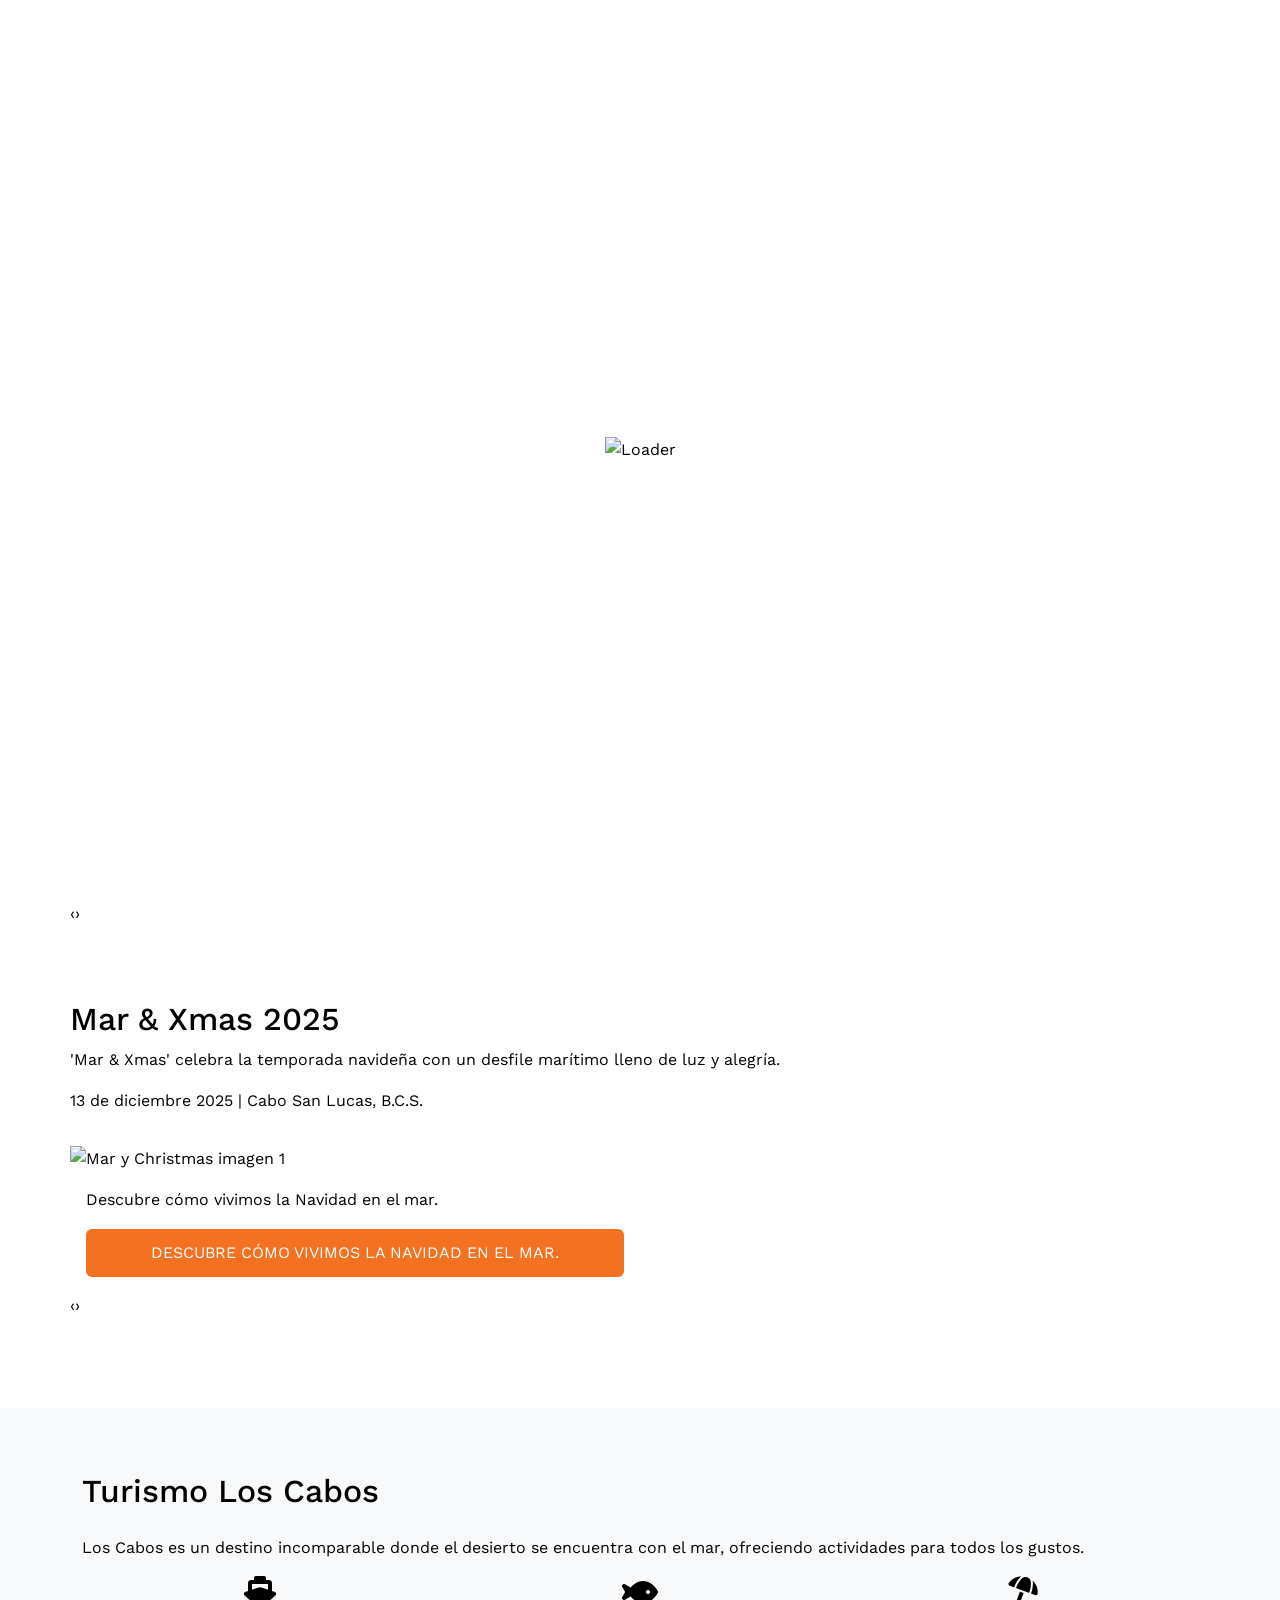
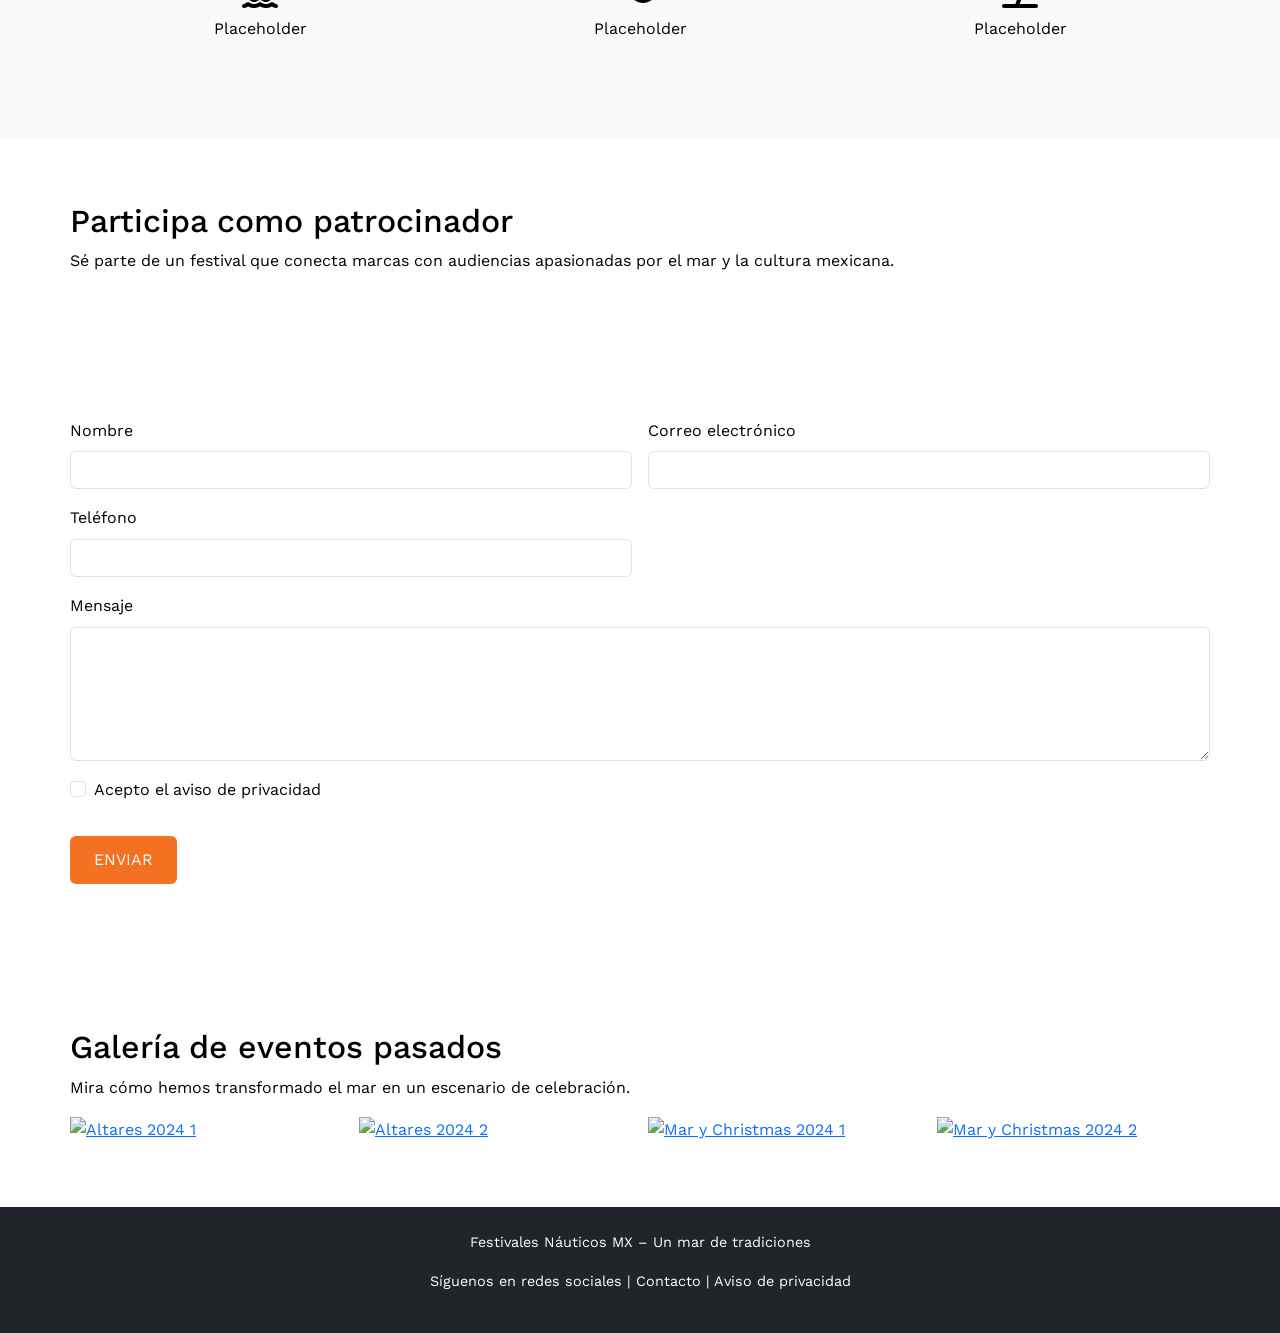
==== index.html @ 28bc3318 "Add bilingual responsive landing page with i18n and contact form" ====
<!DOCTYPE html>
<html lang="es">
<head>
  <meta charset="UTF-8">
  <meta name="viewport" content="width=device-width, initial-scale=1.0">
  <title>Festivales Náuticos MX</title>
  <meta name="description" content="Festivales Náuticos Mx, una organización...">
  <link rel="canonical" href="https://festivalesnauticos.com/">
  <!-- Open Graph -->
  <meta property="og:title" content="Festivales Náuticos MX">
  <meta property="og:description" content="Festivales Náuticos Mx, una organización...">
  <meta property="og:url" content="https://festivalesnauticos.com/">
  <meta property="og:image" content="images/banner-1.jpg">
  <!-- Twitter Card -->
  <meta name="twitter:card" content="summary_large_image">
  <meta name="twitter:title" content="Festivales Náuticos MX">
  <meta name="twitter:description" content="Festivales Náuticos Mx, una organización...">
  <meta name="twitter:image" content="images/banner-1.jpg">
  <!-- Fonts & Icons -->
  <link href="https://fonts.googleapis.com/css2?family=Work+Sans:wght@300;400;700&family=Roboto+Slab:wght@400;700&family=Montserrat:wght@400;700&display=swap" rel="stylesheet">
  <link rel="stylesheet" href="https://cdnjs.cloudflare.com/ajax/libs/font-awesome/6.5.1/css/all.min.css" />
  <!-- CSS Libraries -->
  <link rel="stylesheet" href="https://cdnjs.cloudflare.com/ajax/libs/twitter-bootstrap/5.3.2/css/bootstrap.min.css" />
  <link rel="stylesheet" href="https://cdnjs.cloudflare.com/ajax/libs/OwlCarousel2/2.3.4/assets/owl.carousel.min.css" />
  <link rel="stylesheet" href="https://cdnjs.cloudflare.com/ajax/libs/OwlCarousel2/2.3.4/assets/owl.theme.default.min.css" />
  <link rel="stylesheet" href="https://cdnjs.cloudflare.com/ajax/libs/fancybox/3.5.7/jquery.fancybox.min.css" />
  <link rel="stylesheet" href="https://cdnjs.cloudflare.com/ajax/libs/jqueryui/1.13.2/themes/base/jquery-ui.min.css" />
  <link rel="stylesheet" href="css/styles.css">
  <!-- JSON-LD -->
  <script type="application/ld+json">
  {
    "@context": "https://schema.org",
    "@type": "Organization",
    "name": "Festivales Náuticos MX",
    "url": "https://festivalesnauticos.com/",
    "logo": "images/logo.png",
    "event": [
      {
        "@type": "Event",
        "name": "Altares en el Mar 2025",
        "startDate": "2025-11-01",
        "endDate": "2025-11-04",
        "eventAttendanceMode": "https://schema.org/OfflineEventAttendanceMode",
        "eventStatus": "https://schema.org/EventScheduled",
        "location": {
          "@type": "Place",
          "name": "Cabo San Lucas, B.C.S.",
          "address": "Cabo San Lucas, Mexico"
        }
      },
      {
        "@type": "Event",
        "name": "Mar & Xmas 2025",
        "startDate": "2025-12-13",
        "eventAttendanceMode": "https://schema.org/OfflineEventAttendanceMode",
        "eventStatus": "https://schema.org/EventScheduled",
        "location": {
          "@type": "Place",
          "name": "Cabo San Lucas, B.C.S.",
          "address": "Cabo San Lucas, Mexico"
        }
      }
    ]
  }
  </script>
</head>
<body>
  <div id="loader" class="d-flex justify-content-center align-items-center">
    <img src="images/loader.gif" alt="Loader" />
  </div>

  <!-- Header -->
  <header>
    <nav class="navbar navbar-expand-lg navbar-light bg-white fixed-top shadow-sm" aria-label="Main navigation">
      <div class="container">
        <a class="navbar-brand" href="#"><img src="images/logo.png" alt="Festivales Náuticos MX logo" height="40"></a>
        <button class="navbar-toggler" type="button" data-bs-toggle="offcanvas" data-bs-target="#mobileMenu" aria-controls="mobileMenu" aria-label="Toggle navigation">
          <span class="navbar-toggler-icon"></span>
        </button>
        <div class="collapse navbar-collapse" id="navbarNav">
          <ul class="navbar-nav ms-auto mb-2 mb-lg-0 align-items-lg-center">
            <li class="nav-item"><a class="nav-link" href="#altares" data-i18n="nav.altares"></a></li>
            <li class="nav-item"><a class="nav-link" href="#tourism" data-i18n="nav.tourism"></a></li>
            <li class="nav-item"><a class="nav-link" href="#sponsorship" data-i18n="nav.sponsorship"></a></li>
            <li class="nav-item"><a class="nav-link" href="#events" data-i18n="nav.events"></a></li>
            <li class="nav-item"><a class="nav-link" href="#gallery" data-i18n="nav.gallery"></a></li>
            <li class="nav-item"><a class="nav-link" href="#contact" data-i18n="nav.contact"></a></li>
            <li class="nav-item dropdown">
              <a class="nav-link dropdown-toggle" href="#" id="langDropdown" role="button" data-bs-toggle="dropdown" aria-expanded="false" data-i18n="nav.language"></a>
              <ul class="dropdown-menu" aria-labelledby="langDropdown">
                <li><a class="dropdown-item" href="#" data-set-lang="es">ES</a></li>
                <li><a class="dropdown-item" href="#" data-set-lang="en">EN</a></li>
              </ul>
            </li>
          </ul>
        </div>
      </div>
    </nav>
    <div class="offcanvas offcanvas-end" tabindex="-1" id="mobileMenu" aria-labelledby="mobileMenuLabel">
      <div class="offcanvas-header">
        <h5 class="offcanvas-title" id="mobileMenuLabel">Menu</h5>
        <button type="button" class="btn-close" data-bs-dismiss="offcanvas" aria-label="Close"></button>
      </div>
      <div class="offcanvas-body">
        <ul class="navbar-nav justify-content-end flex-grow-1 pe-3">
          <li class="nav-item"><a class="nav-link" href="#altares" data-i18n="nav.altares"></a></li>
          <li class="nav-item"><a class="nav-link" href="#tourism" data-i18n="nav.tourism"></a></li>
          <li class="nav-item"><a class="nav-link" href="#sponsorship" data-i18n="nav.sponsorship"></a></li>
          <li class="nav-item"><a class="nav-link" href="#events" data-i18n="nav.events"></a></li>
          <li class="nav-item"><a class="nav-link" href="#gallery" data-i18n="nav.gallery"></a></li>
          <li class="nav-item"><a class="nav-link" href="#contact" data-i18n="nav.contact"></a></li>
        </ul>
        <hr>
        <div>
          <a href="#" class="me-2" data-set-lang="es">ES</a> |
          <a href="#" class="ms-2" data-set-lang="en">EN</a>
        </div>
      </div>
    </div>
  </header>

  <main>
    <!-- Banner (Revolution Slider) -->
    <section class="banner" aria-label="Main banner">
      <div id="rev_slider" class="rev_slider">
        <ul>
          <li data-transition="fade">
            <img src="images/banner-1.jpg" alt="Banner 1" class="rev-slidebg" data-bgfit="cover" data-bgposition="center center" />
            <div class="tp-caption" data-i18n="banner.headline" data-x="center" data-y="center" data-voffset="-50" data-start="500" data-transform_in="y:[-100%];opacity:0;s:500;"></div>
            <div class="tp-caption" data-x="center" data-y="center" data-voffset="20" data-start="800" data-transform_in="opacity:0;s:500;">
              <a href="#events" class="btn btn-cta" data-i18n="events.altares.cta"></a>
            </div>
          </li>
          <li data-transition="fade">
            <video class="rev-slidebg" autoplay muted loop>
              <source src="images/banner-video.mp4" type="video/mp4">
            </video>
            <div class="tp-caption" data-i18n="banner.headline" data-x="center" data-y="center" data-start="500"></div>
          </li>
        </ul>
      </div>
    </section>

    <!-- About Section -->
    <section id="about" class="section container">
      <div class="row align-items-center">
        <div class="col-md-6">
          <p data-i18n="about.paragraph"></p>
        </div>
        <div class="col-md-6">
          <img src="images/banner-2.jpg" alt="Sobre los eventos" class="img-fluid rounded" loading="lazy" decoding="async">
        </div>
      </div>
    </section>

    <!-- Events Section -->
    <section id="events" class="section container">
      <div class="row mb-5" id="altares">
        <div class="col-12 mb-3">
          <h2 data-i18n="events.altares.title"></h2>
          <p data-i18n="events.altares.info"></p>
          <p data-i18n="events.altares.dates"></p>
        </div>
        <div class="col-12">
          <div class="owl-carousel">
            <div class="item split-50-50">
              <img src="images/altares1.jpg" alt="Altares imagen 1" loading="lazy" decoding="async">
              <div>
                <p data-i18n="events.altares.cta"></p>
                <a href="images/altares-g1.jpg" data-fancybox="altares2024" class="btn btn-cta" data-i18n="events.altares.cta"></a>
              </div>
            </div>
            <div class="item split-50-50">
              <img src="images/altares2.jpg" alt="Altares imagen 2" loading="lazy" decoding="async">
              <div>
                <p data-i18n="events.altares.cta"></p>
                <a href="images/altares-g2.jpg" data-fancybox="altares2024" class="btn btn-cta" data-i18n="events.altares.cta"></a>
              </div>
            </div>
          </div>
        </div>
      </div>

      <div class="row" id="marxmas">
        <div class="col-12 mb-3">
          <h2 data-i18n="events.marxmas.title"></h2>
          <p data-i18n="events.marxmas.info"></p>
          <p data-i18n="events.marxmas.dates"></p>
        </div>
        <div class="col-12">
          <div class="owl-carousel">
            <div class="item split-50-50">
              <img src="images/marxmas1.jpg" alt="Mar y Christmas imagen 1" loading="lazy" decoding="async">
              <div>
                <p data-i18n="events.marxmas.cta"></p>
                <a href="images/marxmas-g1.jpg" data-fancybox="marxmas2024" class="btn btn-cta" data-i18n="events.marxmas.cta"></a>
              </div>
            </div>
            <div class="item split-50-50">
              <img src="images/marxmas2.jpg" alt="Mar y Christmas imagen 2" loading="lazy" decoding="async">
              <div>
                <p data-i18n="events.marxmas.cta"></p>
                <a href="images/marxmas-g2.jpg" data-fancybox="marxmas2024" class="btn btn-cta" data-i18n="events.marxmas.cta"></a>
              </div>
            </div>
          </div>
        </div>
      </div>
    </section>

    <!-- Tourism Section -->
    <section id="tourism" class="section bg-light">
      <div class="container">
        <h2 class="mb-4" data-i18n="nav.tourism"></h2>
        <p data-i18n="tourism.text"></p>
        <div class="row text-center">
          <div class="col-md-4 mb-3">
            <i class="fa-solid fa-ship fa-2x mb-2"></i>
            <p>Placeholder</p>
          </div>
          <div class="col-md-4 mb-3">
            <i class="fa-solid fa-fish fa-2x mb-2"></i>
            <p>Placeholder</p>
          </div>
          <div class="col-md-4 mb-3">
            <i class="fa-solid fa-umbrella-beach fa-2x mb-2"></i>
            <p>Placeholder</p>
          </div>
        </div>
      </div>
    </section>

    <!-- Sponsorship Section -->
    <section id="sponsorship" class="section container">
      <h2 data-i18n="sponsorship.heading"></h2>
      <p data-i18n="sponsorship.info"></p>
    </section>

    <!-- Contact Form -->
    <section id="contact" class="section container">
      <form id="contact-form" novalidate>
        <div class="row g-3">
          <div class="col-md-6">
            <label for="name" class="form-label" data-i18n="sponsorship.form.name"></label>
            <input type="text" id="name" name="name" class="form-control" required>
          </div>
          <div class="col-md-6">
            <label for="email" class="form-label" data-i18n="sponsorship.form.email"></label>
            <input type="email" id="email" name="email" class="form-control" required>
          </div>
          <div class="col-md-6">
            <label for="phone" class="form-label" data-i18n="sponsorship.form.phone"></label>
            <input type="tel" id="phone" name="phone" class="form-control" pattern="[0-9\-\+\s]+">
          </div>
          <div class="col-12">
            <label for="message" class="form-label" data-i18n="sponsorship.form.message"></label>
            <textarea id="message" name="message" class="form-control" rows="5" required></textarea>
          </div>
          <div class="col-12">
            <div class="form-check">
              <input class="form-check-input" type="checkbox" value="1" id="consent" name="consent" required>
              <label class="form-check-label" for="consent" data-i18n="sponsorship.form.consent"></label>
            </div>
          </div>
          <div class="col-12">
            <div class="g-recaptcha" data-sitekey="YOUR_SITE_KEY"></div>
          </div>
          <div class="col-12">
            <button type="submit" class="btn btn-cta" data-i18n="sponsorship.form.submit"></button>
          </div>
        </div>
        <div id="form-response" class="mt-3" role="alert"></div>
      </form>
    </section>

    <!-- Gallery -->
    <section id="gallery" class="section container">
      <h2 data-i18n="gallery.heading"></h2>
      <p data-i18n="gallery.text"></p>
      <div class="row g-3">
        <div class="col-6 col-md-3">
          <a href="images/altares-g1.jpg" data-fancybox="mix" data-caption="Altares 2024"><img src="images/altares-g1-thumb.jpg" class="img-fluid" alt="Altares 2024 1" loading="lazy" decoding="async"></a>
        </div>
        <div class="col-6 col-md-3">
          <a href="images/altares-g2.jpg" data-fancybox="mix" data-caption="Altares 2024"><img src="images/altares-g2-thumb.jpg" class="img-fluid" alt="Altares 2024 2" loading="lazy" decoding="async"></a>
        </div>
        <div class="col-6 col-md-3">
          <a href="images/marxmas-g1.jpg" data-fancybox="mix" data-caption="Mar y Christmas 2024"><img src="images/marxmas-g1-thumb.jpg" class="img-fluid" alt="Mar y Christmas 2024 1" loading="lazy" decoding="async"></a>
        </div>
        <div class="col-6 col-md-3">
          <a href="images/marxmas-g2.jpg" data-fancybox="mix" data-caption="Mar y Christmas 2024"><img src="images/marxmas-g2-thumb.jpg" class="img-fluid" alt="Mar y Christmas 2024 2" loading="lazy" decoding="async"></a>
        </div>
      </div>
    </section>
  </main>

  <footer class="bg-dark text-white text-center py-4">
    <p data-i18n="footer.slogan"></p>
    <p data-i18n="footer.links"></p>
  </footer>

  <!-- Scripts -->
  <script src="https://code.jquery.com/jquery-3.7.1.min.js"></script>
  <script src="https://cdnjs.cloudflare.com/ajax/libs/twitter-bootstrap/5.3.2/js/bootstrap.bundle.min.js" defer></script>
  <script src="https://cdnjs.cloudflare.com/ajax/libs/OwlCarousel2/2.3.4/owl.carousel.min.js" defer></script>
  <script src="https://cdnjs.cloudflare.com/ajax/libs/fancybox/3.5.7/jquery.fancybox.min.js" defer></script>
  <script src="https://cdnjs.cloudflare.com/ajax/libs/jqueryui/1.13.2/jquery-ui.min.js" defer></script>
  <script src="https://cdnjs.cloudflare.com/ajax/libs/revolution-slider/5.4.1/js/jquery.themepunch.revolution.min.js" defer></script>
  <script src="https://www.google.com/recaptcha/api.js" async defer></script>
  <script src="js/script.js" defer></script>
</body>
</html>
---- css/styles.css ----
/* Core variables */
:root {
  --color-primary: #1F2B7B;
  --color-secondary: #F37121;
  --color-gray: #e0e4e4;
  --color-white: #ffffff;
  --color-black: #000000;
  --font-base: 'Work Sans', sans-serif;
  --font-altares: 'Roboto Slab', serif;
  --font-marxmas: 'Montserrat', sans-serif;
  --font-marxmas-alt: 'Myriad Pro', sans-serif;
  --spacing-section: 4rem;
}

body {
  font-family: var(--font-base);
  line-height: 1.6;
  color: var(--color-black);
}

.section {
  padding: var(--spacing-section) 0;
}

.btn-cta {
  background-color: var(--color-secondary);
  color: var(--color-white);
  padding: 0.75rem 1.5rem;
  border: none;
  text-transform: uppercase;
}

.btn-cta:hover,
.btn-cta:focus {
  background-color: var(--color-primary);
  color: var(--color-white);
}

#loader {
  position: fixed;
  top: 0;
  left: 0;
  width: 100%;
  height: 100%;
  background: var(--color-white);
  z-index: 2000;
}

.split-50-50 {
  display: flex;
  flex-wrap: wrap;
}
.split-50-50 img {
  width: 50%;
}
.split-50-50 div {
  width: 50%;
  padding: 1rem;
  display: flex;
  flex-direction: column;
  justify-content: center;
}

footer {
  font-size: 0.9rem;
}

@media (max-width: 767px) {
  .split-50-50 {
    flex-direction: column;
  }
  .split-50-50 img,
  .split-50-50 div {
    width: 100%;
  }
}
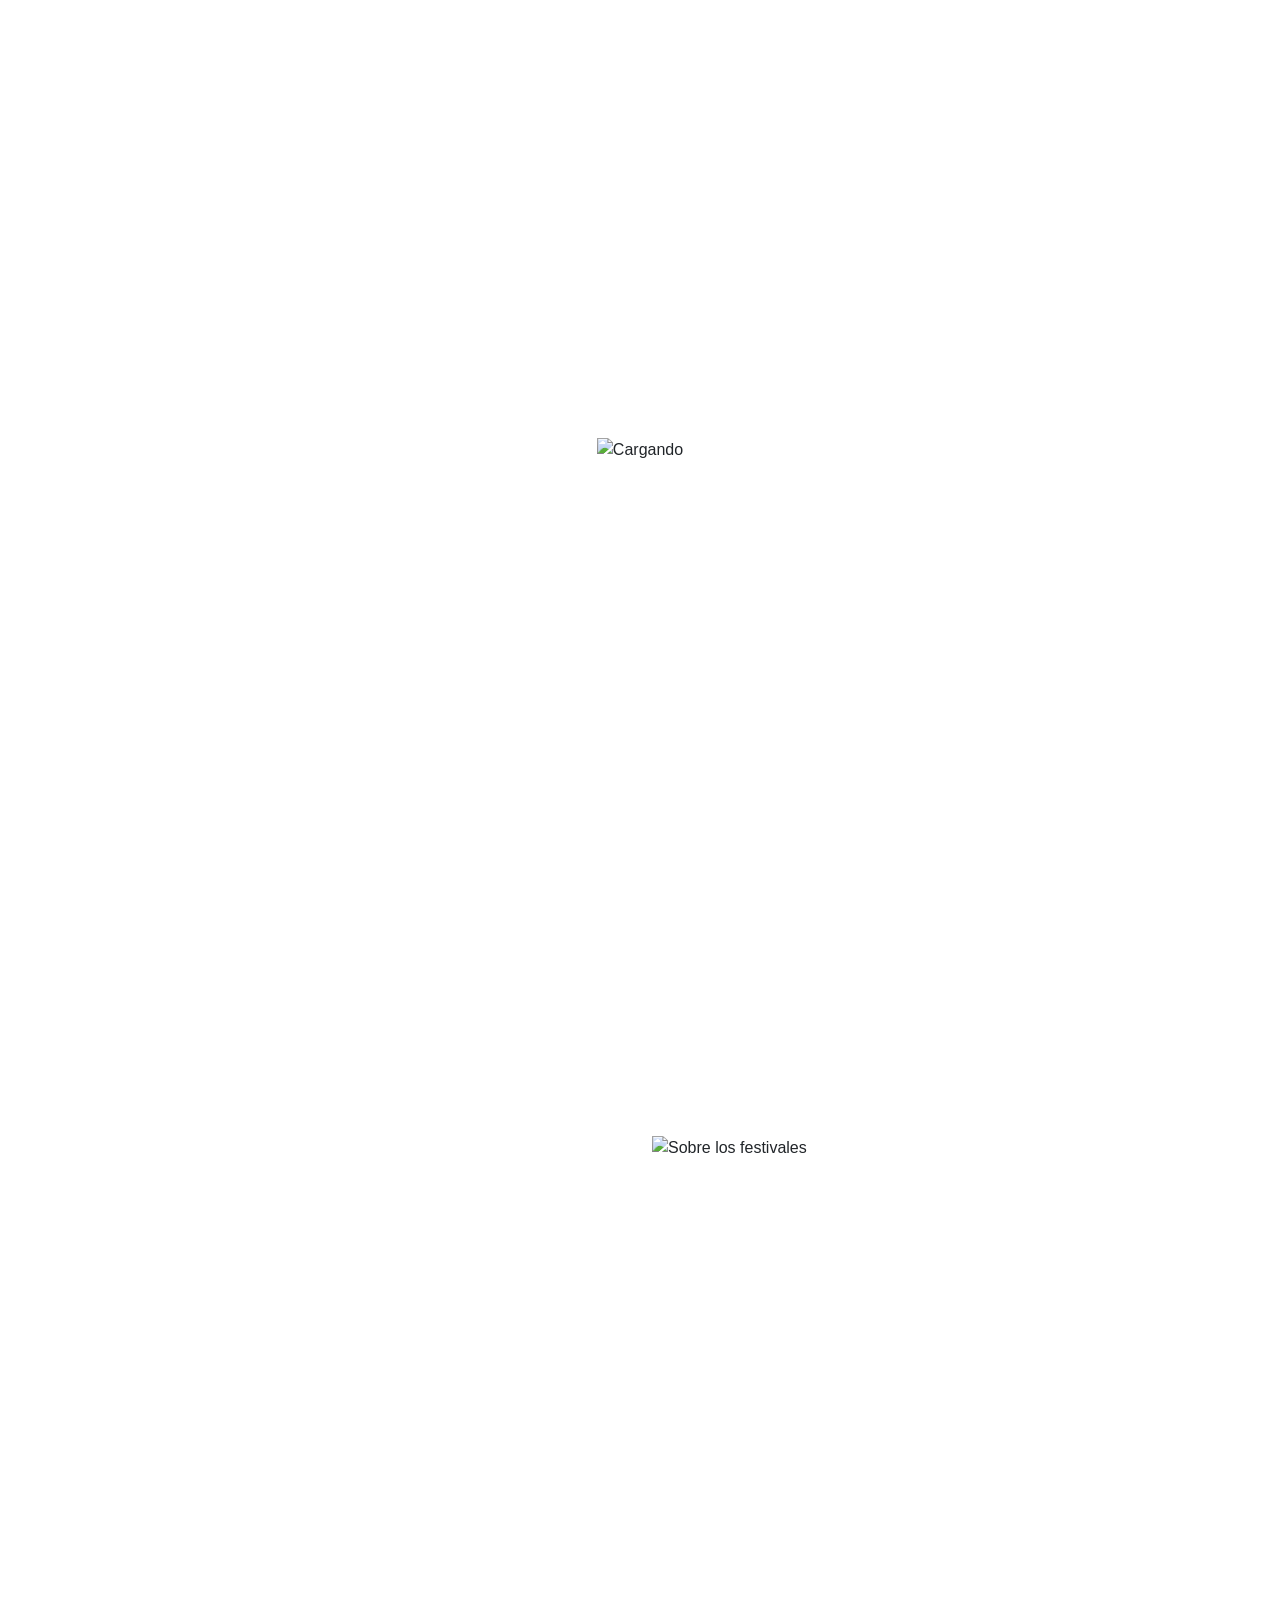
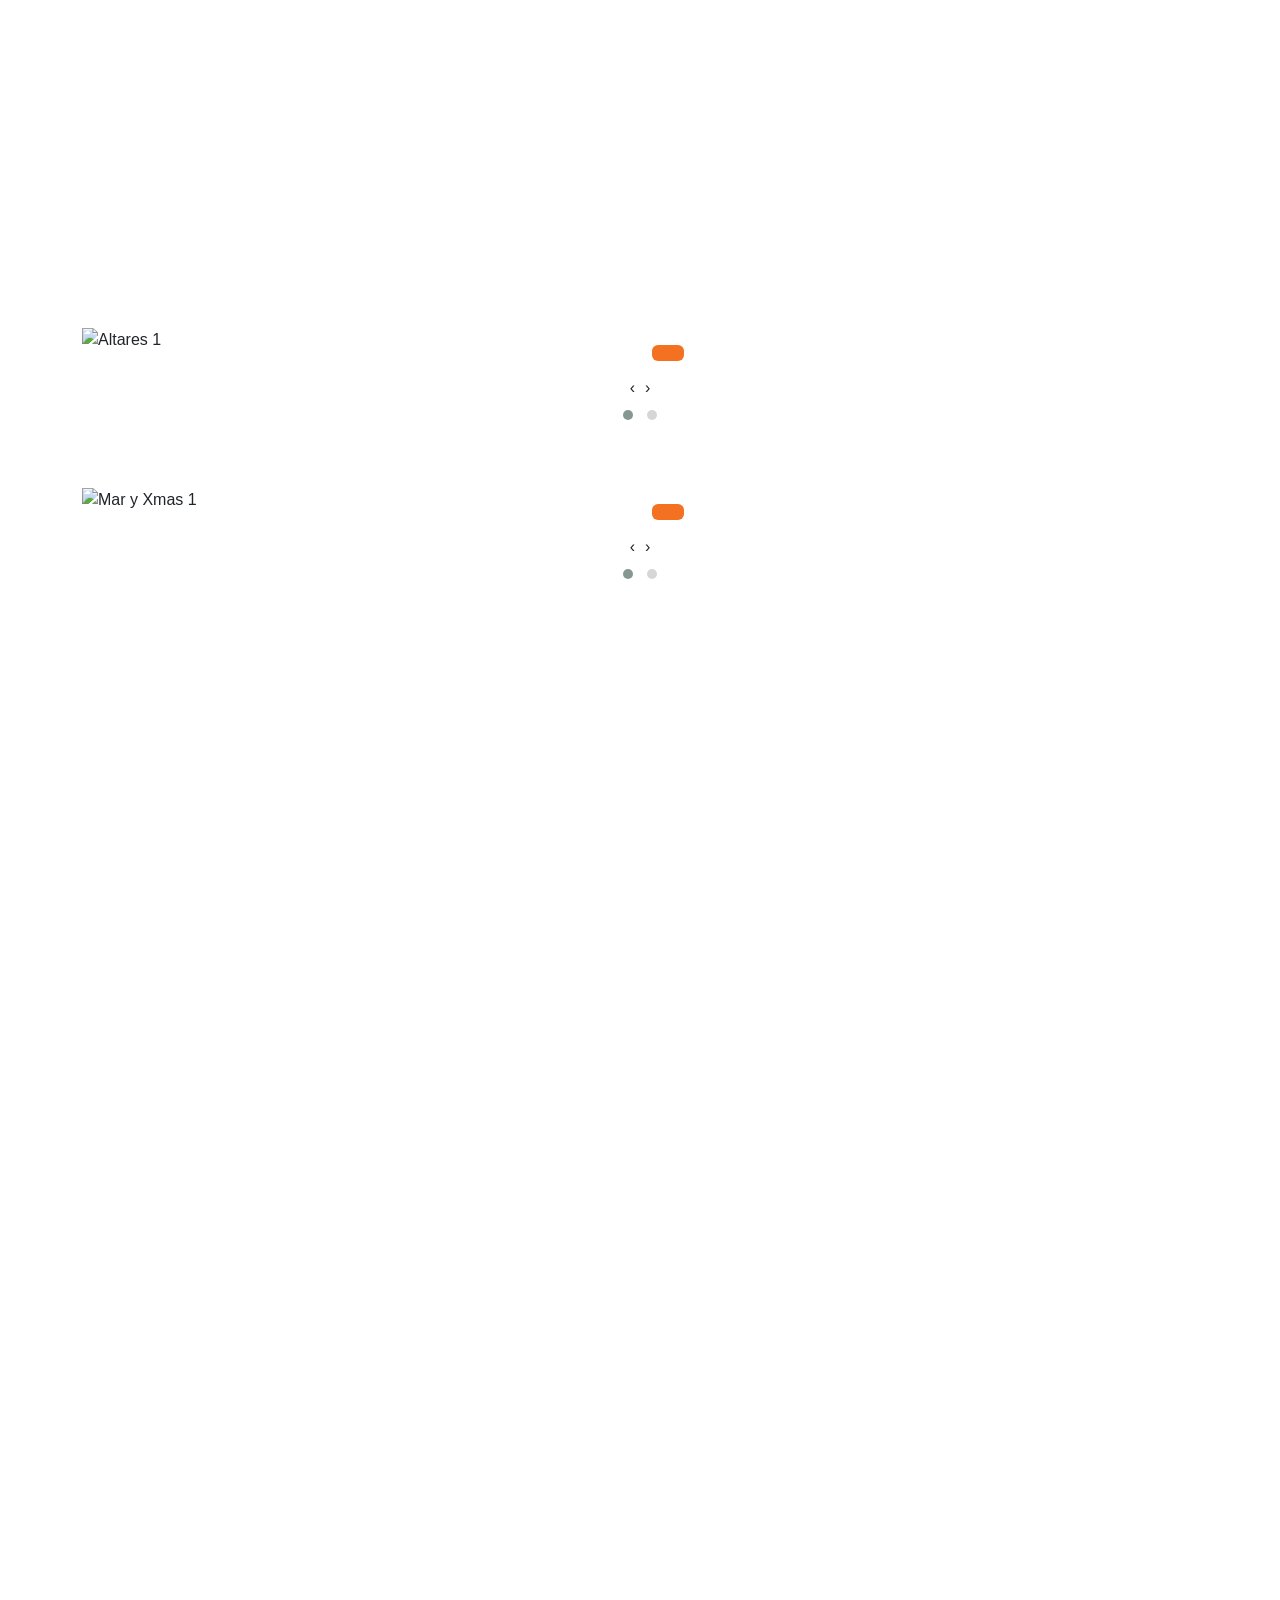
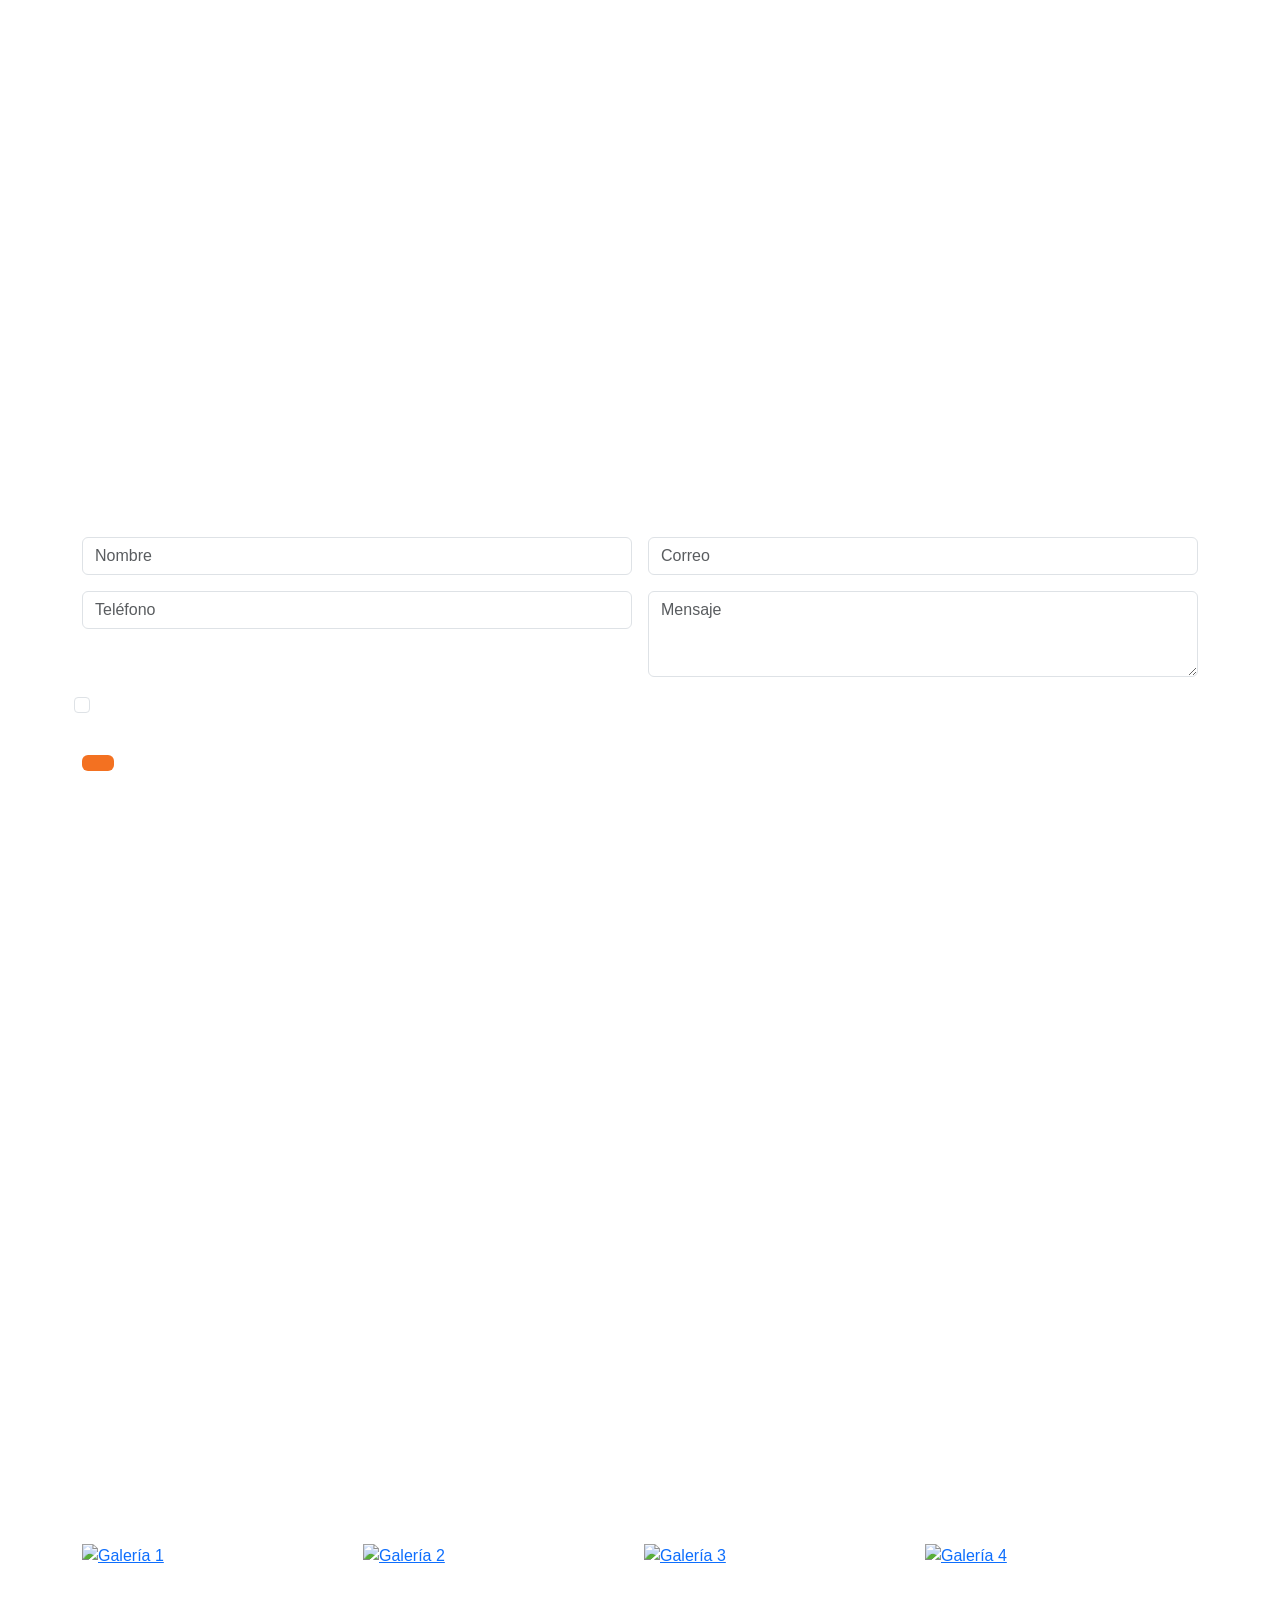
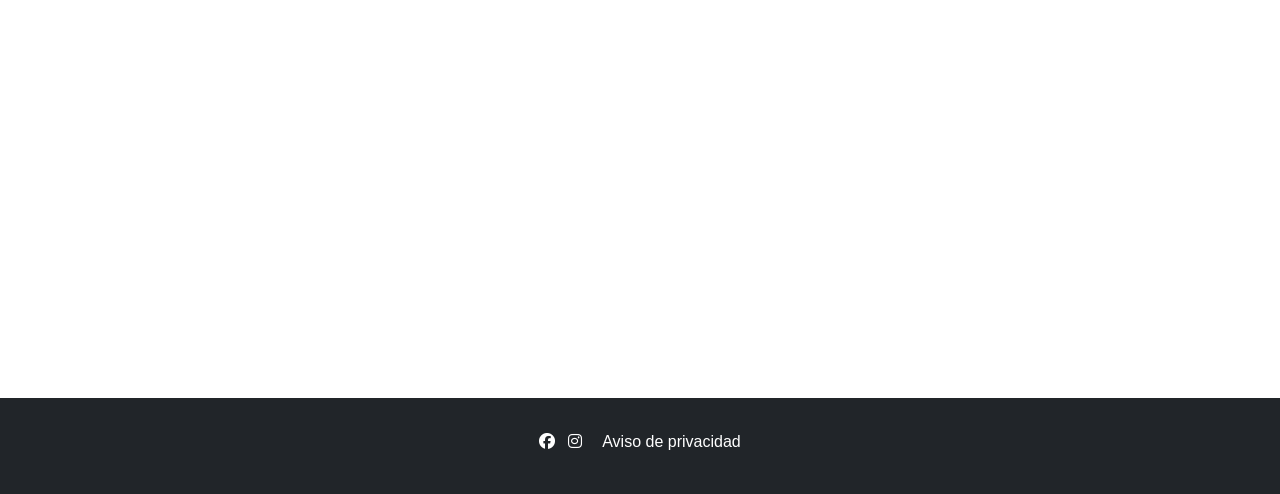
==== commit b1726b28: "Add landing page skeleton with bilingual support" ====
--- a/index.html
+++ b/index.html
@@ -1,312 +1,335 @@
 <!DOCTYPE html>
 <html lang="es">
 <head>
-  <meta charset="UTF-8">
-  <meta name="viewport" content="width=device-width, initial-scale=1.0">
-  <title>Festivales Náuticos MX</title>
-  <meta name="description" content="Festivales Náuticos Mx, una organización...">
-  <link rel="canonical" href="https://festivalesnauticos.com/">
-  <!-- Open Graph -->
-  <meta property="og:title" content="Festivales Náuticos MX">
-  <meta property="og:description" content="Festivales Náuticos Mx, una organización...">
-  <meta property="og:url" content="https://festivalesnauticos.com/">
-  <meta property="og:image" content="images/banner-1.jpg">
-  <!-- Twitter Card -->
-  <meta name="twitter:card" content="summary_large_image">
-  <meta name="twitter:title" content="Festivales Náuticos MX">
-  <meta name="twitter:description" content="Festivales Náuticos Mx, una organización...">
-  <meta name="twitter:image" content="images/banner-1.jpg">
-  <!-- Fonts & Icons -->
-  <link href="https://fonts.googleapis.com/css2?family=Work+Sans:wght@300;400;700&family=Roboto+Slab:wght@400;700&family=Montserrat:wght@400;700&display=swap" rel="stylesheet">
-  <link rel="stylesheet" href="https://cdnjs.cloudflare.com/ajax/libs/font-awesome/6.5.1/css/all.min.css" />
-  <!-- CSS Libraries -->
-  <link rel="stylesheet" href="https://cdnjs.cloudflare.com/ajax/libs/twitter-bootstrap/5.3.2/css/bootstrap.min.css" />
-  <link rel="stylesheet" href="https://cdnjs.cloudflare.com/ajax/libs/OwlCarousel2/2.3.4/assets/owl.carousel.min.css" />
-  <link rel="stylesheet" href="https://cdnjs.cloudflare.com/ajax/libs/OwlCarousel2/2.3.4/assets/owl.theme.default.min.css" />
-  <link rel="stylesheet" href="https://cdnjs.cloudflare.com/ajax/libs/fancybox/3.5.7/jquery.fancybox.min.css" />
-  <link rel="stylesheet" href="https://cdnjs.cloudflare.com/ajax/libs/jqueryui/1.13.2/themes/base/jquery-ui.min.css" />
-  <link rel="stylesheet" href="css/styles.css">
-  <!-- JSON-LD -->
-  <script type="application/ld+json">
-  {
-    "@context": "https://schema.org",
-    "@type": "Organization",
-    "name": "Festivales Náuticos MX",
-    "url": "https://festivalesnauticos.com/",
-    "logo": "images/logo.png",
-    "event": [
-      {
-        "@type": "Event",
-        "name": "Altares en el Mar 2025",
-        "startDate": "2025-11-01",
-        "endDate": "2025-11-04",
-        "eventAttendanceMode": "https://schema.org/OfflineEventAttendanceMode",
-        "eventStatus": "https://schema.org/EventScheduled",
-        "location": {
-          "@type": "Place",
-          "name": "Cabo San Lucas, B.C.S.",
-          "address": "Cabo San Lucas, Mexico"
+    <meta charset="UTF-8">
+    <meta http-equiv="X-UA-Compatible" content="IE=edge">
+    <meta name="viewport" content="width=device-width, initial-scale=1.0">
+    <title data-i18n="meta.title">Festivales Náuticos MX</title>
+    <meta name="description" content="Festivales Náuticos Mx, una organización con sede en Los Cabos, México, que organiza diversos eventos náuticos como el Desfile Náutico de Muertos y el Festival Náutico Navideño &quot;Mar y Christmas&quot;.">
+    <link rel="canonical" href="https://festivalesnauticos.com/">
+    <meta property="og:title" content="Festivales Náuticos MX">
+    <meta property="og:description" content="Festivales Náuticos Mx, una organización con sede en Los Cabos, México, que organiza diversos eventos náuticos como el Desfile Náutico de Muertos y el Festival Náutico Navideño &quot;Mar y Christmas&quot;.">
+    <meta property="og:url" content="https://festivalesnauticos.com/">
+    <meta property="og:image" content="images/banner-1.jpg">
+    <meta name="twitter:card" content="summary_large_image">
+    <meta name="twitter:title" content="Festivales Náuticos MX">
+    <meta name="twitter:description" content="Festivales Náuticos Mx, una organización con sede en Los Cabos, México, que organiza diversos eventos náuticos como el Desfile Náutico de Muertos y el Festival Náutico Navideño &quot;Mar y Christmas&quot;.">
+    <meta name="twitter:image" content="images/banner-1.jpg">
+
+    <!-- Bootstrap & libraries -->
+    <link href="https://cdn.jsdelivr.net/npm/bootstrap@5.3.3/dist/css/bootstrap.min.css" rel="stylesheet">
+    <link rel="stylesheet" href="https://cdnjs.cloudflare.com/ajax/libs/OwlCarousel2/2.3.4/assets/owl.carousel.min.css" integrity="sha512-utbXrsoxYqFa9V1Vn0kGugHgdGXN53BJ38qJNmPR9U1FVLtZL1YI7DiIo9N6obrN1NsZM3Rp3crIan2yKcP5MA==" crossorigin="anonymous" referrerpolicy="no-referrer" />
+    <link rel="stylesheet" href="https://cdnjs.cloudflare.com/ajax/libs/OwlCarousel2/2.3.4/assets/owl.theme.default.min.css" integrity="sha512-9CW1GI1Ch3susZ45ZdqSXG3HeidqjMNFc13JUO2c+hJ1ytY1/6VXOvNh+lX6YsJhBKt3vnDnNQ7Kqq1zWm+vVg==" crossorigin="anonymous" referrerpolicy="no-referrer" />
+    <link rel="stylesheet" href="https://cdnjs.cloudflare.com/ajax/libs/fancybox/3.5.7/jquery.fancybox.min.css" integrity="sha512-j7Lxn6C6y7x8WcN6i/K3PaY5E9O+V1YxDCEV4VpWw2X2gYdEx+kt1/3uzMdGII4XESyqCCpt5pTF+j0aE2svig==" crossorigin="anonymous" referrerpolicy="no-referrer" />
+    <link rel="stylesheet" href="https://cdnjs.cloudflare.com/ajax/libs/jqueryui/1.13.2/themes/base/jquery-ui.min.css" integrity="sha512-ELV+xyP6KU3QxU0DZV0PXkVLXCL22JxZL8rI7s6RW/UjIYVnN6SVkXlBxhl0P5d6jKnRXKuCB3s8qmk7+K8J0A==" crossorigin="anonymous" referrerpolicy="no-referrer" />
+    <link rel="stylesheet" href="https://cdnjs.cloudflare.com/ajax/libs/font-awesome/6.5.1/css/all.min.css" integrity="sha512-1ycn6IcaQQ40/MKBW2W4dB+9Q4GKb0t3TO1JdT1p5jaBkAuCEr0aKBslrHong1Pe1Jz4x3GmZQ5xYu5jY3iNyw==" crossorigin="anonymous" referrerpolicy="no-referrer" />
+
+    <link rel="stylesheet" href="css/styles.css">
+
+    <!-- JSON-LD Organization and Events -->
+    <script type="application/ld+json">
+    {
+      "@context": "https://schema.org",
+      "@type": "Organization",
+      "name": "Festivales Náuticos MX",
+      "url": "https://festivalesnauticos.com/",
+      "logo": "images/logo.svg",
+      "sameAs": [
+        "https://www.facebook.com/festivalesnauticosmx/?locale=es_LA",
+        "https://www.instagram.com/festivalesnauticosmx/"
+      ],
+      "event": [
+        {
+          "@type": "Event",
+          "name": "Altares en el Mar 2025",
+          "startDate": "2025-11-01",
+          "endDate": "2025-11-04",
+          "eventAttendanceMode": "https://schema.org/OfflineEventAttendanceMode",
+          "eventStatus": "https://schema.org/EventScheduled",
+          "location": {
+            "@type": "Place",
+            "name": "Cabo San Lucas, B.C.S.",
+            "address": "Cabo San Lucas, México"
+          }
+        },
+        {
+          "@type": "Event",
+          "name": "Mar & Xmas 2025",
+          "startDate": "2025-12-13",
+          "eventAttendanceMode": "https://schema.org/OfflineEventAttendanceMode",
+          "eventStatus": "https://schema.org/EventScheduled",
+          "location": {
+            "@type": "Place",
+            "name": "Cabo San Lucas, B.C.S.",
+            "address": "Cabo San Lucas, México"
+          }
         }
-      },
-      {
-        "@type": "Event",
-        "name": "Mar & Xmas 2025",
-        "startDate": "2025-12-13",
-        "eventAttendanceMode": "https://schema.org/OfflineEventAttendanceMode",
-        "eventStatus": "https://schema.org/EventScheduled",
-        "location": {
-          "@type": "Place",
-          "name": "Cabo San Lucas, B.C.S.",
-          "address": "Cabo San Lucas, Mexico"
-        }
-      }
-    ]
-  }
-  </script>
+      ]
+    }
+    </script>
 </head>
 <body>
-  <div id="loader" class="d-flex justify-content-center align-items-center">
-    <img src="images/loader.gif" alt="Loader" />
-  </div>
-
-  <!-- Header -->
-  <header>
-    <nav class="navbar navbar-expand-lg navbar-light bg-white fixed-top shadow-sm" aria-label="Main navigation">
-      <div class="container">
-        <a class="navbar-brand" href="#"><img src="images/logo.png" alt="Festivales Náuticos MX logo" height="40"></a>
-        <button class="navbar-toggler" type="button" data-bs-toggle="offcanvas" data-bs-target="#mobileMenu" aria-controls="mobileMenu" aria-label="Toggle navigation">
-          <span class="navbar-toggler-icon"></span>
+    <div id="loader" class="loader-overlay">
+        <img src="images/loader.gif" alt="Cargando">
+    </div>
+
+    <nav class="navbar navbar-expand-lg bg-white sticky-top" aria-label="Main navigation">
+        <div class="container-fluid">
+            <a class="navbar-brand" href="#"><img src="images/logo.svg" alt="Festivales Náuticos" height="40"></a>
+            <button class="navbar-toggler" type="button" data-bs-toggle="offcanvas" data-bs-target="#offcanvasNav" aria-controls="offcanvasNav" aria-label="Toggle navigation">
+                <span class="navbar-toggler-icon"></span>
+            </button>
+
+            <div class="collapse navbar-collapse" id="navbarSupportedContent">
+                <ul class="navbar-nav ms-auto mb-2 mb-lg-0">
+                    <li class="nav-item"><a class="nav-link" href="#altares" data-i18n="nav.altares"></a></li>
+                    <li class="nav-item"><a class="nav-link" href="#tourism" data-i18n="nav.tourism"></a></li>
+                    <li class="nav-item"><a class="nav-link" href="#sponsorship" data-i18n="nav.sponsorship"></a></li>
+                    <li class="nav-item"><a class="nav-link" href="#events" data-i18n="nav.events"></a></li>
+                    <li class="nav-item"><a class="nav-link" href="#gallery" data-i18n="nav.gallery"></a></li>
+                    <li class="nav-item"><a class="nav-link" href="#sponsorship" data-i18n="nav.contact"></a></li>
+                </ul>
+                <select id="langDesktop" class="form-select form-select-sm ms-3" aria-label="Language selector">
+                    <option value="es">ES</option>
+                    <option value="en">EN</option>
+                </select>
+            </div>
+        </div>
+    </nav>
+
+    <div class="offcanvas offcanvas-end" tabindex="-1" id="offcanvasNav" aria-labelledby="offcanvasNavLabel">
+        <div class="offcanvas-header">
+            <h5 class="offcanvas-title" id="offcanvasNavLabel">Menu</h5>
+            <button type="button" class="btn-close" data-bs-dismiss="offcanvas" aria-label="Close"></button>
+        </div>
+        <div class="offcanvas-body">
+            <ul class="navbar-nav justify-content-end flex-grow-1 pe-3">
+                <li class="nav-item"><a class="nav-link" href="#altares" data-i18n="nav.altares"></a></li>
+                <li class="nav-item"><a class="nav-link" href="#tourism" data-i18n="nav.tourism"></a></li>
+                <li class="nav-item"><a class="nav-link" href="#sponsorship" data-i18n="nav.sponsorship"></a></li>
+                <li class="nav-item"><a class="nav-link" href="#events" data-i18n="nav.events"></a></li>
+                <li class="nav-item"><a class="nav-link" href="#gallery" data-i18n="nav.gallery"></a></li>
+                <li class="nav-item"><a class="nav-link" href="#sponsorship" data-i18n="nav.contact"></a></li>
+            </ul>
+            <div class="mt-3">
+                <select id="lang" class="form-select form-select-sm" aria-label="Language selector mobile">
+                    <option value="es">ES</option>
+                    <option value="en">EN</option>
+                </select>
+            </div>
+        </div>
+    </div>
+
+    <!-- Banner principal -->
+    <div id="mainCarousel" class="carousel slide" data-bs-ride="carousel" aria-label="Hero carousel">
+        <div class="carousel-indicators">
+            <button type="button" data-bs-target="#mainCarousel" data-bs-slide-to="0" class="active" aria-current="true" aria-label="Slide 1"></button>
+            <button type="button" data-bs-target="#mainCarousel" data-bs-slide-to="1" aria-label="Slide 2"></button>
+            <button type="button" data-bs-target="#mainCarousel" data-bs-slide-to="2" aria-label="Slide 3"></button>
+        </div>
+        <div class="carousel-inner">
+            <div class="carousel-item active">
+                <video class="d-block w-100" autoplay muted loop playsinline>
+                    <source src="images/banner-video.mp4" type="video/mp4">
+                </video>
+                <div class="carousel-caption d-md-block">
+                    <h2 data-i18n="banner.headline"></h2>
+                    <a href="#sponsorship" class="btn btn-cta" data-i18n="nav.contact"></a>
+                </div>
+            </div>
+            <div class="carousel-item">
+                <img src="images/banner-1.jpg" class="d-block w-100" alt="Banner 1" loading="lazy" decoding="async">
+                <div class="carousel-caption d-md-block">
+                    <h2 data-i18n="banner.headline"></h2>
+                    <a href="#sponsorship" class="btn btn-cta" data-i18n="nav.contact"></a>
+                </div>
+            </div>
+            <div class="carousel-item">
+                <img src="images/banner-2.jpg" class="d-block w-100" alt="Banner 2" loading="lazy" decoding="async">
+                <div class="carousel-caption d-md-block">
+                    <h2 data-i18n="banner.headline"></h2>
+                    <a href="#sponsorship" class="btn btn-cta" data-i18n="nav.contact"></a>
+                </div>
+            </div>
+        </div>
+        <button class="carousel-control-prev" type="button" data-bs-target="#mainCarousel" data-bs-slide="prev">
+            <span class="carousel-control-prev-icon" aria-hidden="true"></span>
+            <span class="visually-hidden">Previous</span>
         </button>
-        <div class="collapse navbar-collapse" id="navbarNav">
-          <ul class="navbar-nav ms-auto mb-2 mb-lg-0 align-items-lg-center">
-            <li class="nav-item"><a class="nav-link" href="#altares" data-i18n="nav.altares"></a></li>
-            <li class="nav-item"><a class="nav-link" href="#tourism" data-i18n="nav.tourism"></a></li>
-            <li class="nav-item"><a class="nav-link" href="#sponsorship" data-i18n="nav.sponsorship"></a></li>
-            <li class="nav-item"><a class="nav-link" href="#events" data-i18n="nav.events"></a></li>
-            <li class="nav-item"><a class="nav-link" href="#gallery" data-i18n="nav.gallery"></a></li>
-            <li class="nav-item"><a class="nav-link" href="#contact" data-i18n="nav.contact"></a></li>
-            <li class="nav-item dropdown">
-              <a class="nav-link dropdown-toggle" href="#" id="langDropdown" role="button" data-bs-toggle="dropdown" aria-expanded="false" data-i18n="nav.language"></a>
-              <ul class="dropdown-menu" aria-labelledby="langDropdown">
-                <li><a class="dropdown-item" href="#" data-set-lang="es">ES</a></li>
-                <li><a class="dropdown-item" href="#" data-set-lang="en">EN</a></li>
-              </ul>
-            </li>
-          </ul>
-        </div>
-      </div>
-    </nav>
-    <div class="offcanvas offcanvas-end" tabindex="-1" id="mobileMenu" aria-labelledby="mobileMenuLabel">
-      <div class="offcanvas-header">
-        <h5 class="offcanvas-title" id="mobileMenuLabel">Menu</h5>
-        <button type="button" class="btn-close" data-bs-dismiss="offcanvas" aria-label="Close"></button>
-      </div>
-      <div class="offcanvas-body">
-        <ul class="navbar-nav justify-content-end flex-grow-1 pe-3">
-          <li class="nav-item"><a class="nav-link" href="#altares" data-i18n="nav.altares"></a></li>
-          <li class="nav-item"><a class="nav-link" href="#tourism" data-i18n="nav.tourism"></a></li>
-          <li class="nav-item"><a class="nav-link" href="#sponsorship" data-i18n="nav.sponsorship"></a></li>
-          <li class="nav-item"><a class="nav-link" href="#events" data-i18n="nav.events"></a></li>
-          <li class="nav-item"><a class="nav-link" href="#gallery" data-i18n="nav.gallery"></a></li>
-          <li class="nav-item"><a class="nav-link" href="#contact" data-i18n="nav.contact"></a></li>
-        </ul>
-        <hr>
-        <div>
-          <a href="#" class="me-2" data-set-lang="es">ES</a> |
-          <a href="#" class="ms-2" data-set-lang="en">EN</a>
-        </div>
-      </div>
+        <button class="carousel-control-next" type="button" data-bs-target="#mainCarousel" data-bs-slide="next">
+            <span class="carousel-control-next-icon" aria-hidden="true"></span>
+            <span class="visually-hidden">Next</span>
+        </button>
     </div>
-  </header>
-
-  <main>
-    <!-- Banner (Revolution Slider) -->
-    <section class="banner" aria-label="Main banner">
-      <div id="rev_slider" class="rev_slider">
-        <ul>
-          <li data-transition="fade">
-            <img src="images/banner-1.jpg" alt="Banner 1" class="rev-slidebg" data-bgfit="cover" data-bgposition="center center" />
-            <div class="tp-caption" data-i18n="banner.headline" data-x="center" data-y="center" data-voffset="-50" data-start="500" data-transform_in="y:[-100%];opacity:0;s:500;"></div>
-            <div class="tp-caption" data-x="center" data-y="center" data-voffset="20" data-start="800" data-transform_in="opacity:0;s:500;">
-              <a href="#events" class="btn btn-cta" data-i18n="events.altares.cta"></a>
-            </div>
-          </li>
-          <li data-transition="fade">
-            <video class="rev-slidebg" autoplay muted loop>
-              <source src="images/banner-video.mp4" type="video/mp4">
-            </video>
-            <div class="tp-caption" data-i18n="banner.headline" data-x="center" data-y="center" data-start="500"></div>
-          </li>
-        </ul>
-      </div>
-    </section>
-
-    <!-- About Section -->
-    <section id="about" class="section container">
-      <div class="row align-items-center">
-        <div class="col-md-6">
-          <p data-i18n="about.paragraph"></p>
-        </div>
-        <div class="col-md-6">
-          <img src="images/banner-2.jpg" alt="Sobre los eventos" class="img-fluid rounded" loading="lazy" decoding="async">
-        </div>
-      </div>
-    </section>
-
-    <!-- Events Section -->
-    <section id="events" class="section container">
-      <div class="row mb-5" id="altares">
-        <div class="col-12 mb-3">
-          <h2 data-i18n="events.altares.title"></h2>
-          <p data-i18n="events.altares.info"></p>
-          <p data-i18n="events.altares.dates"></p>
-        </div>
-        <div class="col-12">
-          <div class="owl-carousel">
-            <div class="item split-50-50">
-              <img src="images/altares1.jpg" alt="Altares imagen 1" loading="lazy" decoding="async">
-              <div>
-                <p data-i18n="events.altares.cta"></p>
-                <a href="images/altares-g1.jpg" data-fancybox="altares2024" class="btn btn-cta" data-i18n="events.altares.cta"></a>
-              </div>
-            </div>
-            <div class="item split-50-50">
-              <img src="images/altares2.jpg" alt="Altares imagen 2" loading="lazy" decoding="async">
-              <div>
-                <p data-i18n="events.altares.cta"></p>
-                <a href="images/altares-g2.jpg" data-fancybox="altares2024" class="btn btn-cta" data-i18n="events.altares.cta"></a>
-              </div>
-            </div>
-          </div>
-        </div>
-      </div>
-
-      <div class="row" id="marxmas">
-        <div class="col-12 mb-3">
-          <h2 data-i18n="events.marxmas.title"></h2>
-          <p data-i18n="events.marxmas.info"></p>
-          <p data-i18n="events.marxmas.dates"></p>
-        </div>
-        <div class="col-12">
-          <div class="owl-carousel">
-            <div class="item split-50-50">
-              <img src="images/marxmas1.jpg" alt="Mar y Christmas imagen 1" loading="lazy" decoding="async">
-              <div>
-                <p data-i18n="events.marxmas.cta"></p>
-                <a href="images/marxmas-g1.jpg" data-fancybox="marxmas2024" class="btn btn-cta" data-i18n="events.marxmas.cta"></a>
-              </div>
-            </div>
-            <div class="item split-50-50">
-              <img src="images/marxmas2.jpg" alt="Mar y Christmas imagen 2" loading="lazy" decoding="async">
-              <div>
-                <p data-i18n="events.marxmas.cta"></p>
-                <a href="images/marxmas-g2.jpg" data-fancybox="marxmas2024" class="btn btn-cta" data-i18n="events.marxmas.cta"></a>
-              </div>
-            </div>
-          </div>
-        </div>
-      </div>
-    </section>
-
-    <!-- Tourism Section -->
-    <section id="tourism" class="section bg-light">
-      <div class="container">
-        <h2 class="mb-4" data-i18n="nav.tourism"></h2>
-        <p data-i18n="tourism.text"></p>
-        <div class="row text-center">
-          <div class="col-md-4 mb-3">
-            <i class="fa-solid fa-ship fa-2x mb-2"></i>
-            <p>Placeholder</p>
-          </div>
-          <div class="col-md-4 mb-3">
-            <i class="fa-solid fa-fish fa-2x mb-2"></i>
-            <p>Placeholder</p>
-          </div>
-          <div class="col-md-4 mb-3">
-            <i class="fa-solid fa-umbrella-beach fa-2x mb-2"></i>
-            <p>Placeholder</p>
-          </div>
-        </div>
-      </div>
-    </section>
-
-    <!-- Sponsorship Section -->
-    <section id="sponsorship" class="section container">
-      <h2 data-i18n="sponsorship.heading"></h2>
-      <p data-i18n="sponsorship.info"></p>
-    </section>
-
-    <!-- Contact Form -->
-    <section id="contact" class="section container">
-      <form id="contact-form" novalidate>
-        <div class="row g-3">
-          <div class="col-md-6">
-            <label for="name" class="form-label" data-i18n="sponsorship.form.name"></label>
-            <input type="text" id="name" name="name" class="form-control" required>
-          </div>
-          <div class="col-md-6">
-            <label for="email" class="form-label" data-i18n="sponsorship.form.email"></label>
-            <input type="email" id="email" name="email" class="form-control" required>
-          </div>
-          <div class="col-md-6">
-            <label for="phone" class="form-label" data-i18n="sponsorship.form.phone"></label>
-            <input type="tel" id="phone" name="phone" class="form-control" pattern="[0-9\-\+\s]+">
-          </div>
-          <div class="col-12">
-            <label for="message" class="form-label" data-i18n="sponsorship.form.message"></label>
-            <textarea id="message" name="message" class="form-control" rows="5" required></textarea>
-          </div>
-          <div class="col-12">
-            <div class="form-check">
-              <input class="form-check-input" type="checkbox" value="1" id="consent" name="consent" required>
-              <label class="form-check-label" for="consent" data-i18n="sponsorship.form.consent"></label>
-            </div>
-          </div>
-          <div class="col-12">
-            <div class="g-recaptcha" data-sitekey="YOUR_SITE_KEY"></div>
-          </div>
-          <div class="col-12">
-            <button type="submit" class="btn btn-cta" data-i18n="sponsorship.form.submit"></button>
-          </div>
-        </div>
-        <div id="form-response" class="mt-3" role="alert"></div>
-      </form>
-    </section>
-
-    <!-- Gallery -->
-    <section id="gallery" class="section container">
-      <h2 data-i18n="gallery.heading"></h2>
-      <p data-i18n="gallery.text"></p>
-      <div class="row g-3">
-        <div class="col-6 col-md-3">
-          <a href="images/altares-g1.jpg" data-fancybox="mix" data-caption="Altares 2024"><img src="images/altares-g1-thumb.jpg" class="img-fluid" alt="Altares 2024 1" loading="lazy" decoding="async"></a>
-        </div>
-        <div class="col-6 col-md-3">
-          <a href="images/altares-g2.jpg" data-fancybox="mix" data-caption="Altares 2024"><img src="images/altares-g2-thumb.jpg" class="img-fluid" alt="Altares 2024 2" loading="lazy" decoding="async"></a>
-        </div>
-        <div class="col-6 col-md-3">
-          <a href="images/marxmas-g1.jpg" data-fancybox="mix" data-caption="Mar y Christmas 2024"><img src="images/marxmas-g1-thumb.jpg" class="img-fluid" alt="Mar y Christmas 2024 1" loading="lazy" decoding="async"></a>
-        </div>
-        <div class="col-6 col-md-3">
-          <a href="images/marxmas-g2.jpg" data-fancybox="mix" data-caption="Mar y Christmas 2024"><img src="images/marxmas-g2-thumb.jpg" class="img-fluid" alt="Mar y Christmas 2024 2" loading="lazy" decoding="async"></a>
-        </div>
-      </div>
-    </section>
-  </main>
-
-  <footer class="bg-dark text-white text-center py-4">
-    <p data-i18n="footer.slogan"></p>
-    <p data-i18n="footer.links"></p>
-  </footer>
-
-  <!-- Scripts -->
-  <script src="https://code.jquery.com/jquery-3.7.1.min.js"></script>
-  <script src="https://cdnjs.cloudflare.com/ajax/libs/twitter-bootstrap/5.3.2/js/bootstrap.bundle.min.js" defer></script>
-  <script src="https://cdnjs.cloudflare.com/ajax/libs/OwlCarousel2/2.3.4/owl.carousel.min.js" defer></script>
-  <script src="https://cdnjs.cloudflare.com/ajax/libs/fancybox/3.5.7/jquery.fancybox.min.js" defer></script>
-  <script src="https://cdnjs.cloudflare.com/ajax/libs/jqueryui/1.13.2/jquery-ui.min.js" defer></script>
-  <script src="https://cdnjs.cloudflare.com/ajax/libs/revolution-slider/5.4.1/js/jquery.themepunch.revolution.min.js" defer></script>
-  <script src="https://www.google.com/recaptcha/api.js" async defer></script>
-  <script src="js/script.js" defer></script>
+
+    <main>
+        <!-- Información general -->
+        <section id="about" class="section d-flex align-items-center">
+            <div class="container">
+                <div class="row align-items-center">
+                    <div class="col-md-6 mb-3 mb-md-0">
+                        <p data-i18n="about.paragraph"></p>
+                    </div>
+                    <div class="col-md-6">
+                        <img src="images/about-placeholder.jpg" class="img-fluid" alt="Sobre los festivales" loading="lazy" decoding="async">
+                    </div>
+                </div>
+            </div>
+        </section>
+
+        <!-- Eventos -->
+        <section id="events" class="section">
+            <div class="container">
+                <!-- Altares en el Mar -->
+                <div id="altares" class="mb-5">
+                    <h3 class="mb-3" data-i18n="events.altares.title"></h3>
+                    <div id="altares-carousel" class="owl-carousel owl-theme">
+                        <div class="item">
+                            <div class="row split-50-50 align-items-center">
+                                <div class="col-md-6">
+                                    <img src="images/altares-1.jpg" alt="Altares 1" class="img-fluid" loading="lazy" decoding="async">
+                                </div>
+                                <div class="col-md-6">
+                                    <p data-i18n="events.altares.info"></p>
+                                    <p class="event-date" data-i18n="events.altares.dates"></p>
+                                    <a href="images/altares2024-1.jpg" data-fancybox="altares2024" class="btn btn-cta mt-2" data-i18n="events.altares.cta"></a>
+                                    <a href="images/altares2024-2.jpg" data-fancybox="altares2024"></a>
+                                    <a href="images/altares2024-3.jpg" data-fancybox="altares2024"></a>
+                                </div>
+                            </div>
+                        </div>
+                        <div class="item">
+                            <div class="row split-50-50 align-items-center">
+                                <div class="col-md-6">
+                                    <img src="images/altares-2.jpg" alt="Altares 2" class="img-fluid" loading="lazy" decoding="async">
+                                </div>
+                                <div class="col-md-6">
+                                    <p data-i18n="events.altares.info"></p>
+                                    <p class="event-date" data-i18n="events.altares.dates"></p>
+                                    <a href="images/altares2024-4.jpg" data-fancybox="altares2024" class="btn btn-cta mt-2" data-i18n="events.altares.cta"></a>
+                                </div>
+                            </div>
+                        </div>
+                    </div>
+                </div>
+
+                <!-- Mar & Xmas -->
+                <div id="marxmas">
+                    <h3 class="mb-3" data-i18n="events.marxmas.title"></h3>
+                    <div id="marxmas-carousel" class="owl-carousel owl-theme">
+                        <div class="item">
+                            <div class="row split-50-50 align-items-center">
+                                <div class="col-md-6">
+                                    <img src="images/marxmas-1.jpg" alt="Mar y Xmas 1" class="img-fluid" loading="lazy" decoding="async">
+                                </div>
+                                <div class="col-md-6">
+                                    <p data-i18n="events.marxmas.info"></p>
+                                    <p class="event-date" data-i18n="events.marxmas.dates"></p>
+                                    <a href="images/marxmas2024-1.jpg" data-fancybox="marxmas2024" class="btn btn-cta mt-2" data-i18n="events.marxmas.cta"></a>
+                                    <a href="images/marxmas2024-2.jpg" data-fancybox="marxmas2024"></a>
+                                    <a href="images/marxmas2024-3.jpg" data-fancybox="marxmas2024"></a>
+                                </div>
+                            </div>
+                        </div>
+                        <div class="item">
+                            <div class="row split-50-50 align-items-center">
+                                <div class="col-md-6">
+                                    <img src="images/marxmas-2.jpg" alt="Mar y Xmas 2" class="img-fluid" loading="lazy" decoding="async">
+                                </div>
+                                <div class="col-md-6">
+                                    <p data-i18n="events.marxmas.info"></p>
+                                    <p class="event-date" data-i18n="events.marxmas.dates"></p>
+                                    <a href="images/marxmas2024-4.jpg" data-fancybox="marxmas2024" class="btn btn-cta mt-2" data-i18n="events.marxmas.cta"></a>
+                                </div>
+                            </div>
+                        </div>
+                    </div>
+                </div>
+            </div>
+        </section>
+
+        <!-- Turismo -->
+        <section id="tourism" class="section parallax d-flex align-items-center">
+            <div class="container text-center text-white">
+                <h3 class="mb-3" data-i18n="nav.tourism"></h3>
+                <p data-i18n="tourism.text"></p>
+            </div>
+        </section>
+
+        <!-- Patrocinio / Contacto -->
+        <section id="sponsorship" class="section d-flex align-items-center">
+            <div class="container">
+                <h3 class="mb-3" data-i18n="sponsorship.heading"></h3>
+                <p data-i18n="sponsorship.info"></p>
+                <form id="contact-form" class="row g-3" method="POST" action="php/form.php">
+                    <div class="col-md-6">
+                        <input type="text" name="name" class="form-control" required placeholder="Nombre" data-i18n="sponsorship.form.name">
+                    </div>
+                    <div class="col-md-6">
+                        <input type="email" name="email" class="form-control" required placeholder="Correo" data-i18n="sponsorship.form.email">
+                    </div>
+                    <div class="col-md-6">
+                        <input type="tel" name="phone" class="form-control" required placeholder="Teléfono" data-i18n="sponsorship.form.phone">
+                    </div>
+                    <div class="col-md-6">
+                        <textarea name="message" class="form-control" rows="3" required placeholder="Mensaje" data-i18n="sponsorship.form.message"></textarea>
+                    </div>
+                    <div class="col-12 form-check">
+                        <input class="form-check-input" type="checkbox" value="1" id="consent" name="consent" required>
+                        <label class="form-check-label" for="consent" data-i18n="sponsorship.form.consent"></label>
+                    </div>
+                    <div class="col-12">
+                        <div class="g-recaptcha" data-sitekey="6LdcOq8rAAAAAK5aeJjGiKdsOvW_51lY44jI1NmR"></div>
+                    </div>
+                    <div class="col-12">
+                        <button type="submit" class="btn btn-cta" data-i18n="sponsorship.form.submit"></button>
+                    </div>
+                </form>
+            </div>
+        </section>
+
+        <!-- Galería -->
+        <section id="gallery" class="section">
+            <div class="container">
+                <h3 class="mb-3" data-i18n="gallery.heading"></h3>
+                <p data-i18n="gallery.text"></p>
+                <div class="row g-2">
+                    <div class="col-6 col-md-3">
+                        <a href="images/gallery-1.jpg" data-fancybox="general"><img src="images/gallery-1-thumb.jpg" class="img-fluid" alt="Galería 1" loading="lazy" decoding="async"></a>
+                    </div>
+                    <div class="col-6 col-md-3">
+                        <a href="images/gallery-2.jpg" data-fancybox="general"><img src="images/gallery-2-thumb.jpg" class="img-fluid" alt="Galería 2" loading="lazy" decoding="async"></a>
+                    </div>
+                    <div class="col-6 col-md-3">
+                        <a href="images/gallery-3.jpg" data-fancybox="general"><img src="images/gallery-3-thumb.jpg" class="img-fluid" alt="Galería 3" loading="lazy" decoding="async"></a>
+                    </div>
+                    <div class="col-6 col-md-3">
+                        <a href="images/gallery-4.jpg" data-fancybox="general"><img src="images/gallery-4-thumb.jpg" class="img-fluid" alt="Galería 4" loading="lazy" decoding="async"></a>
+                    </div>
+                </div>
+            </div>
+        </section>
+    </main>
+
+    <footer class="bg-dark text-white py-4">
+        <div class="container text-center">
+            <p class="mb-2" data-i18n="footer.slogan"></p>
+            <p>
+                <a href="https://www.facebook.com/festivalesnauticosmx/?locale=es_LA" target="_blank" class="text-white me-2" aria-label="Facebook"><i class="fab fa-facebook"></i></a>
+                <a href="https://www.instagram.com/festivalesnauticosmx/" target="_blank" class="text-white me-2" aria-label="Instagram"><i class="fab fa-instagram"></i></a>
+                <a href="#sponsorship" class="text-white me-2" data-i18n="nav.contact"></a>
+                <a href="aviso.html" class="text-white" data-i18n="footer.privacy">Aviso de privacidad</a>
+            </p>
+        </div>
+    </footer>
+
+    <!-- Scripts -->
+    <script src="https://code.jquery.com/jquery-3.7.1.min.js" integrity="sha256-3fu41g8A8n1EniLF9S65hFEkB0QqJr3GSBsYtbE+5Y=" crossorigin="anonymous"></script>
+    <script src="https://cdnjs.cloudflare.com/ajax/libs/jqueryui/1.13.2/jquery-ui.min.js" integrity="sha512-uto9mlQzrs59VwIL59G7HQwZ0pniS3pSDOMkMt2rtVNmBGG99nmHn7+O3O5RAwOBLRp5MNDoAuCEi0aYawslQw==" crossorigin="anonymous" referrerpolicy="no-referrer"></script>
+    <script src="https://cdn.jsdelivr.net/npm/bootstrap@5.3.3/dist/js/bootstrap.bundle.min.js"></script>
+    <script src="https://cdnjs.cloudflare.com/ajax/libs/OwlCarousel2/2.3.4/owl.carousel.min.js" integrity="sha512-pvQnG1xdZ+Y1Jw06MqoMILzfoalGoVYLRNvKcJsteVEh9UpAJZKkd06P88GJEo3Ejj6LikUeJ8m+I7CkzjFZGQ==" crossorigin="anonymous" referrerpolicy="no-referrer"></script>
+    <script src="https://cdnjs.cloudflare.com/ajax/libs/fancybox/3.5.7/jquery.fancybox.min.js" integrity="sha512-j7Lxn6C6y7x8WcN6i/K3PaY5E9O+V1YxDCEV4VpWw2X2gYdEx+kt1/3uzMdGII4XESyqCCpt5pTF+j0aE2svig==" crossorigin="anonymous" referrerpolicy="no-referrer"></script>
+    <script src="js/script.js" defer></script>
+    <script src="https://www.google.com/recaptcha/api.js" async defer></script>
 </body>
 </html>
--- a/css/styles.css
+++ b/css/styles.css
@@ -1,76 +1,89 @@
-/* Core variables */
+/* Fonts */
+@font-face {
+    font-family: 'WorkSans';
+    src: url('../fonts/WorkSans-ExtraLightItalic.ttf') format('truetype');
+    font-weight: 300;
+    font-style: italic;
+}
+@font-face {
+    font-family: 'Motteka';
+    src: url('../fonts/Motteka.ttf') format('truetype');
+}
+@font-face {
+    font-family: 'MyriadPro';
+    src: url('../fonts/MyriadPro-Regular.ttf') format('truetype');
+}
+@font-face {
+    font-family: 'RobotoSlab';
+    src: url('../fonts/RobotoSlab-VariableFont_wght.ttf') format('truetype');
+}
+
 :root {
-  --color-primary: #1F2B7B;
-  --color-secondary: #F37121;
-  --color-gray: #e0e4e4;
-  --color-white: #ffffff;
-  --color-black: #000000;
-  --font-base: 'Work Sans', sans-serif;
-  --font-altares: 'Roboto Slab', serif;
-  --font-marxmas: 'Montserrat', sans-serif;
-  --font-marxmas-alt: 'Myriad Pro', sans-serif;
-  --spacing-section: 4rem;
+    --color-primary: #1F2B7B;
+    --color-secondary: #F37121;
+    --color-tertiary: #e0e4e4;
+    --color-white: #FFFFFF;
+    --color-black: #000000;
+    --spacing: 2rem;
 }
 
 body {
-  font-family: var(--font-base);
-  line-height: 1.6;
-  color: var(--color-black);
+    overflow-x: hidden;
+    font-family: 'WorkSans', Arial, sans-serif;
 }
 
 .section {
-  padding: var(--spacing-section) 0;
+    min-height: 100vh;
+    padding: 4rem 2rem;
+    display: flex;
+    align-items: center;
 }
 
 .btn-cta {
-  background-color: var(--color-secondary);
-  color: var(--color-white);
-  padding: 0.75rem 1.5rem;
-  border: none;
-  text-transform: uppercase;
+    background-color: var(--color-secondary);
+    color: var(--color-white);
+    border: none;
+    padding: 0.5rem 1rem;
+    text-decoration: none;
+}
+.btn-cta:hover,
+.btn-cta:focus {
+    background-color: var(--color-primary);
+    color: var(--color-white);
 }
 
-.btn-cta:hover,
-.btn-cta:focus {
-  background-color: var(--color-primary);
-  color: var(--color-white);
+.loader-overlay {
+    position: fixed;
+    top: 0;
+    left: 0;
+    width: 100%;
+    height: 100%;
+    background: var(--color-white);
+    display: flex;
+    align-items: center;
+    justify-content: center;
+    z-index: 2000;
 }
 
-#loader {
-  position: fixed;
-  top: 0;
-  left: 0;
-  width: 100%;
-  height: 100%;
-  background: var(--color-white);
-  z-index: 2000;
+.parallax {
+    background-image: url('../images/tourism-bg.jpg');
+    background-attachment: fixed;
+    background-size: cover;
+    background-position: center;
 }
 
-.split-50-50 {
-  display: flex;
-  flex-wrap: wrap;
-}
-.split-50-50 img {
-  width: 50%;
-}
-.split-50-50 div {
-  width: 50%;
-  padding: 1rem;
-  display: flex;
-  flex-direction: column;
-  justify-content: center;
+@media (min-width: 768px) {
+    .section {
+        padding: 4rem;
+    }
 }
 
-footer {
-  font-size: 0.9rem;
+.owl-carousel .item img {
+    width: 100%;
+    height: auto;
 }
 
-@media (max-width: 767px) {
-  .split-50-50 {
-    flex-direction: column;
-  }
-  .split-50-50 img,
-  .split-50-50 div {
-    width: 100%;
-  }
+footer a {
+    text-decoration: none;
 }
+
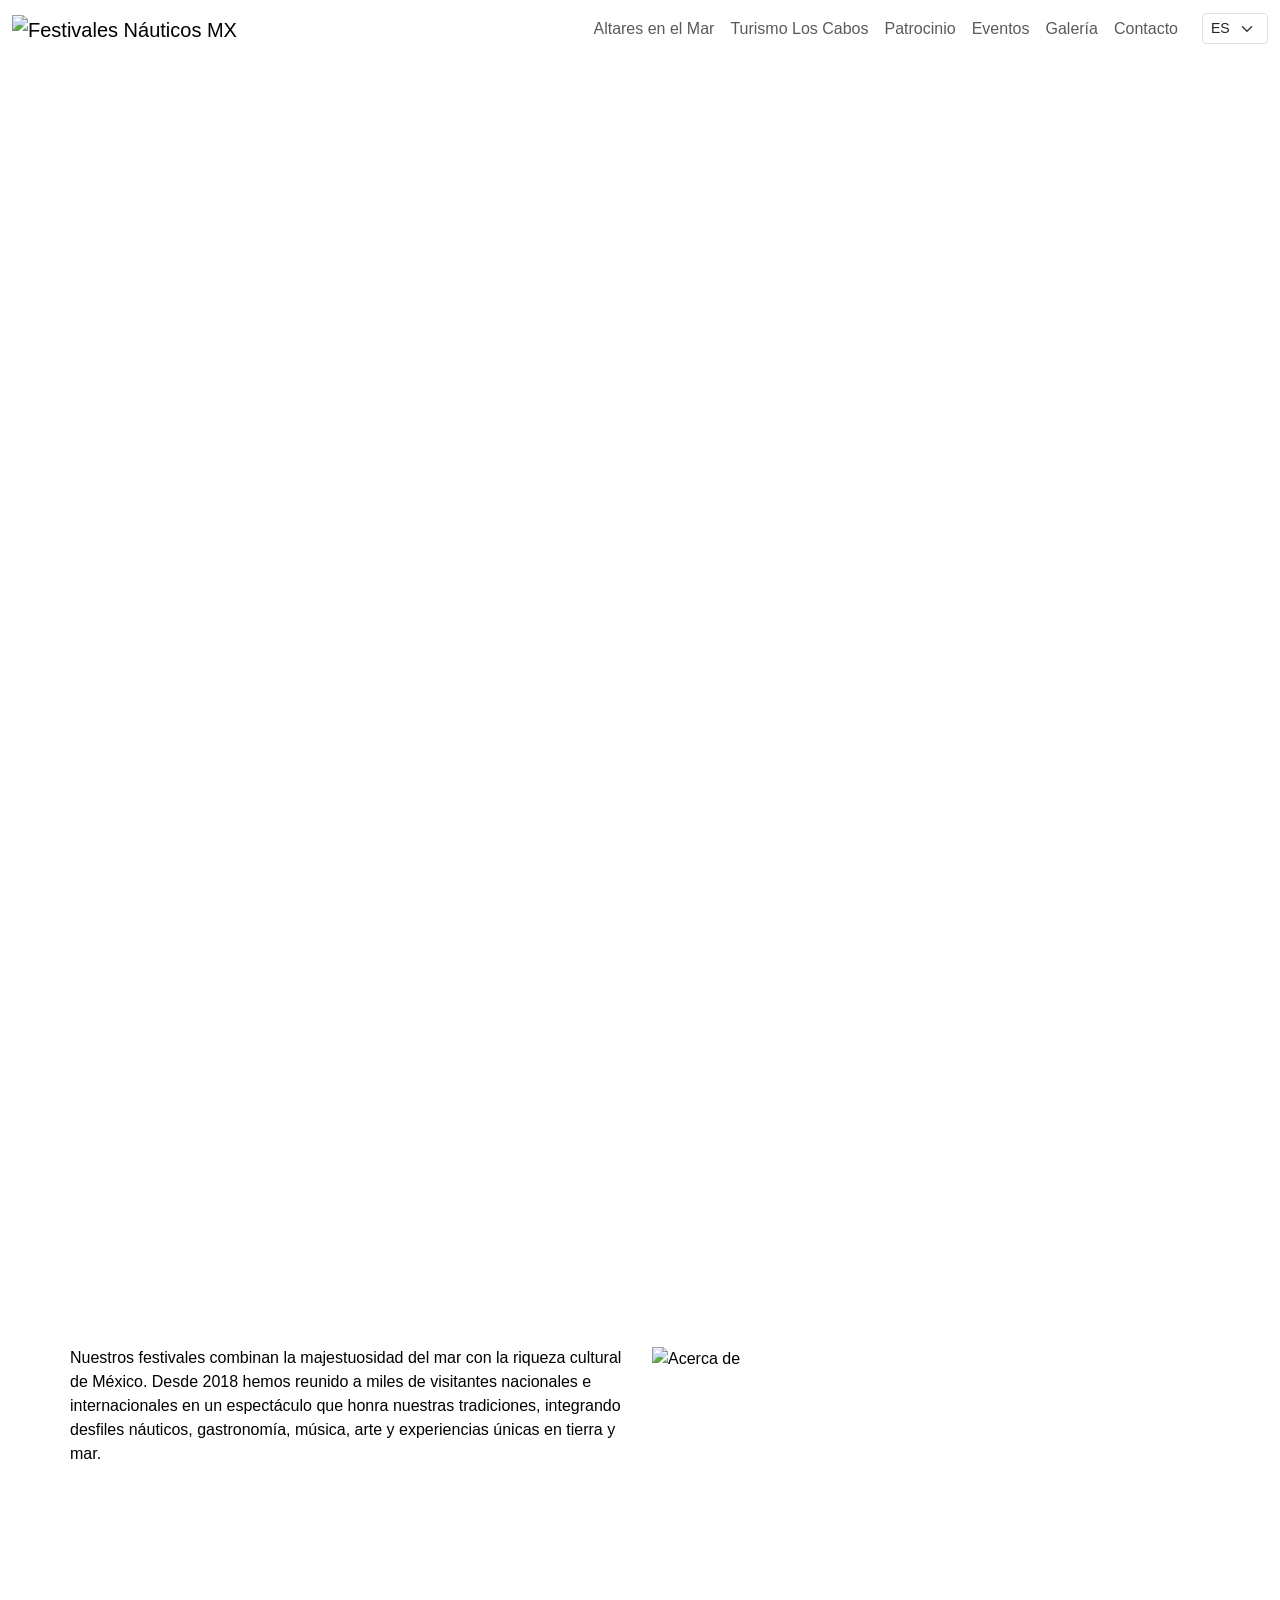
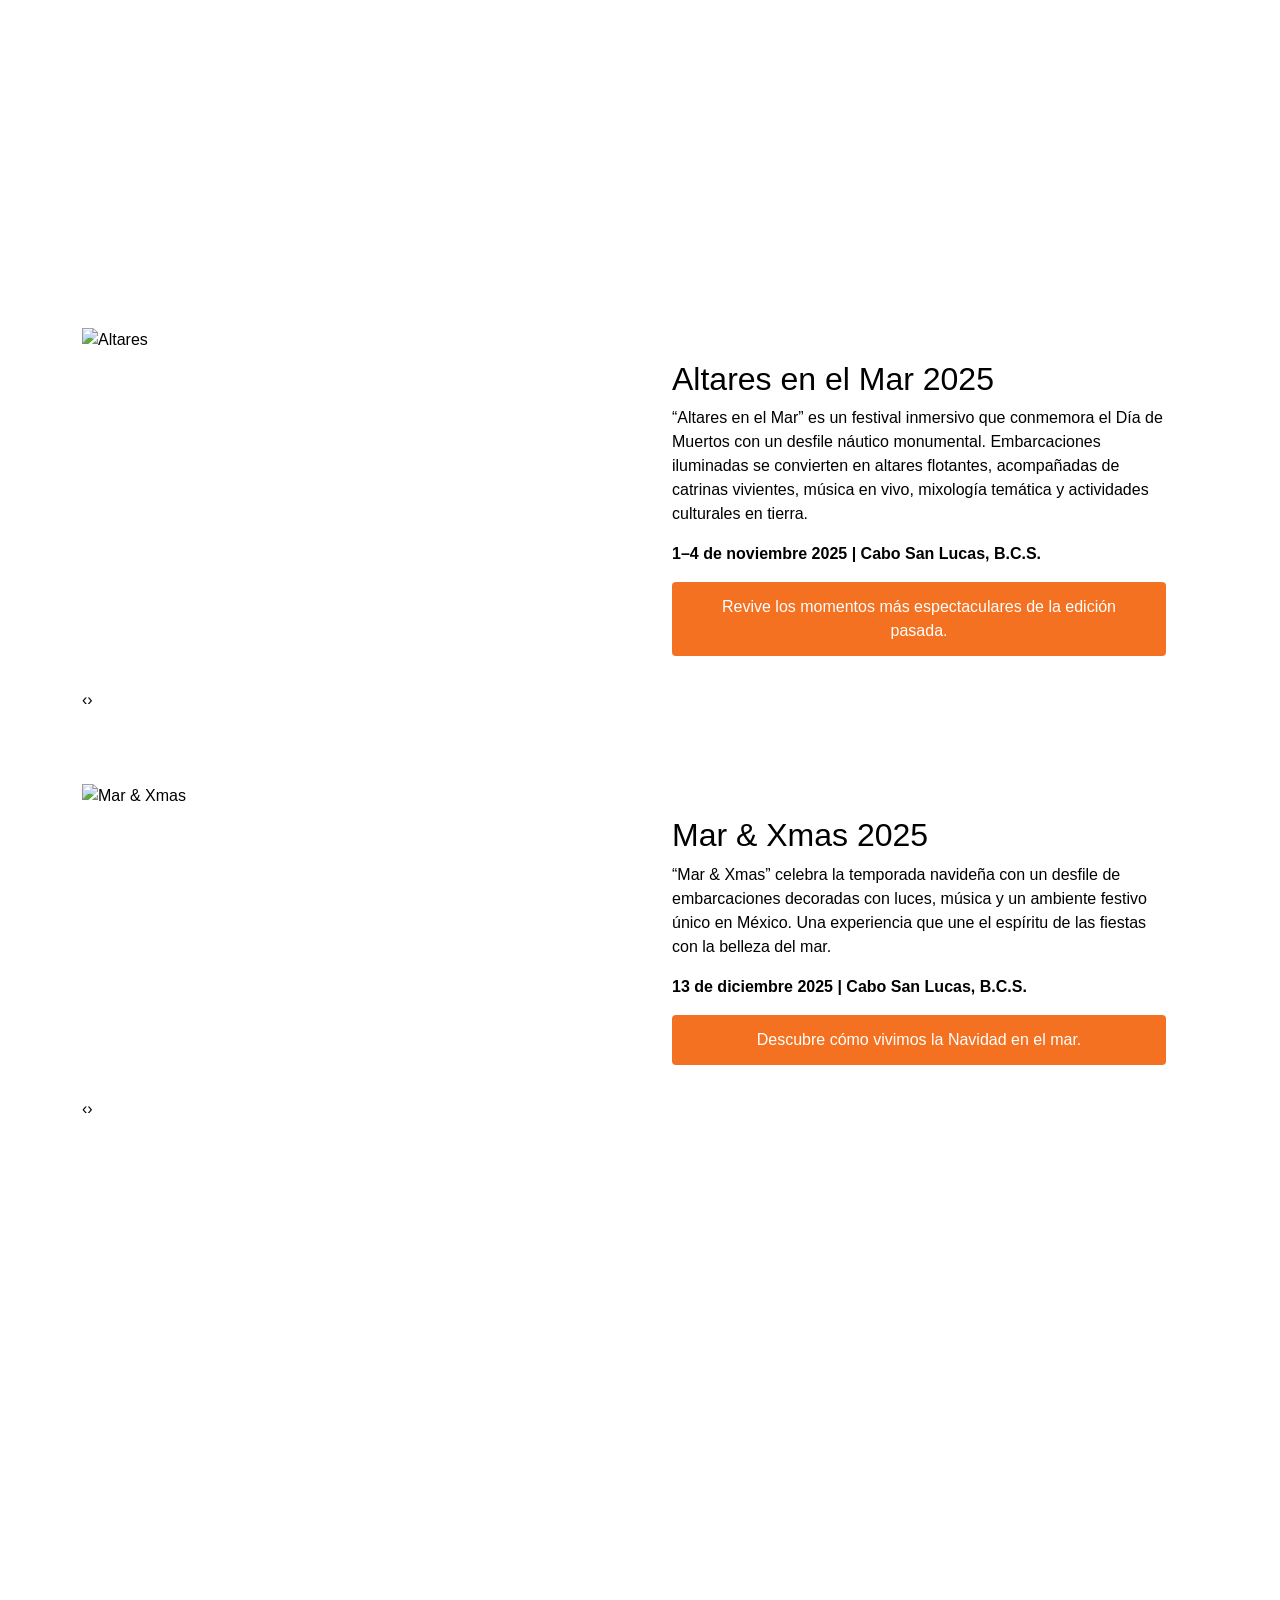
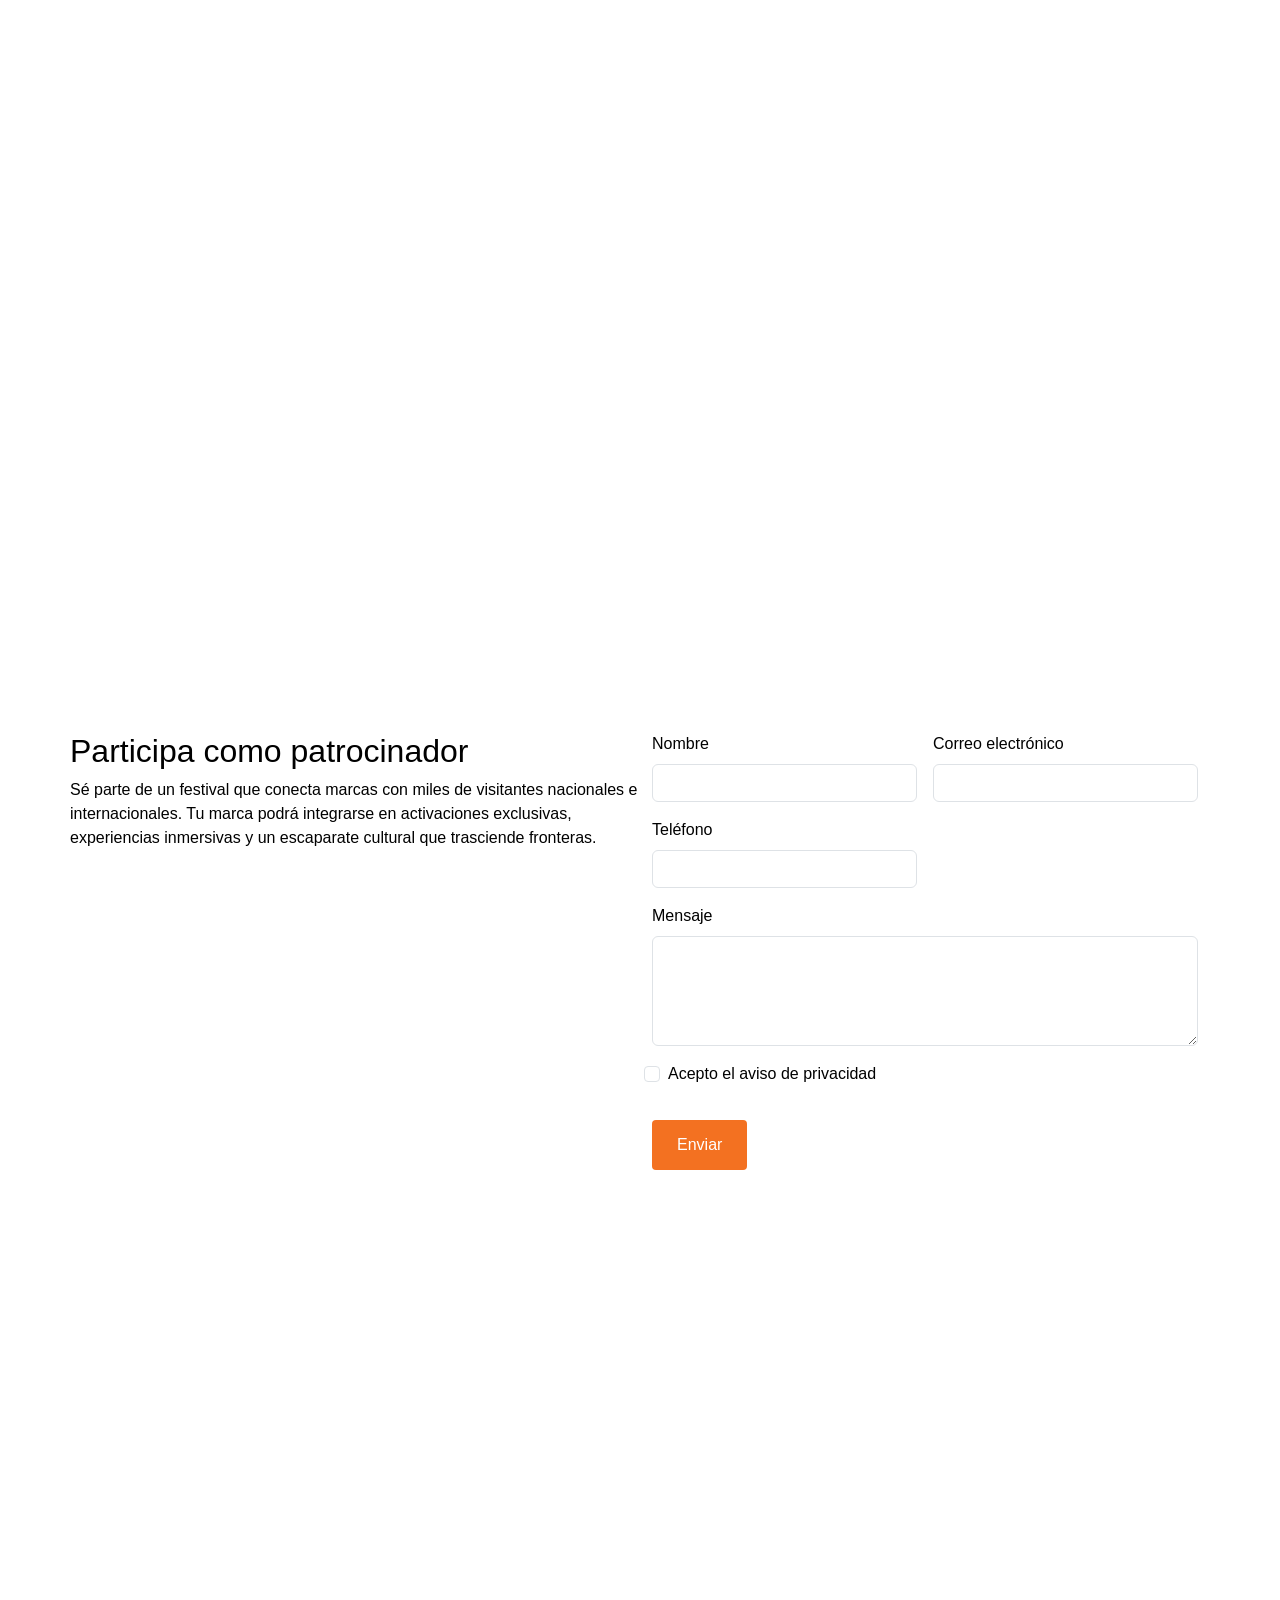
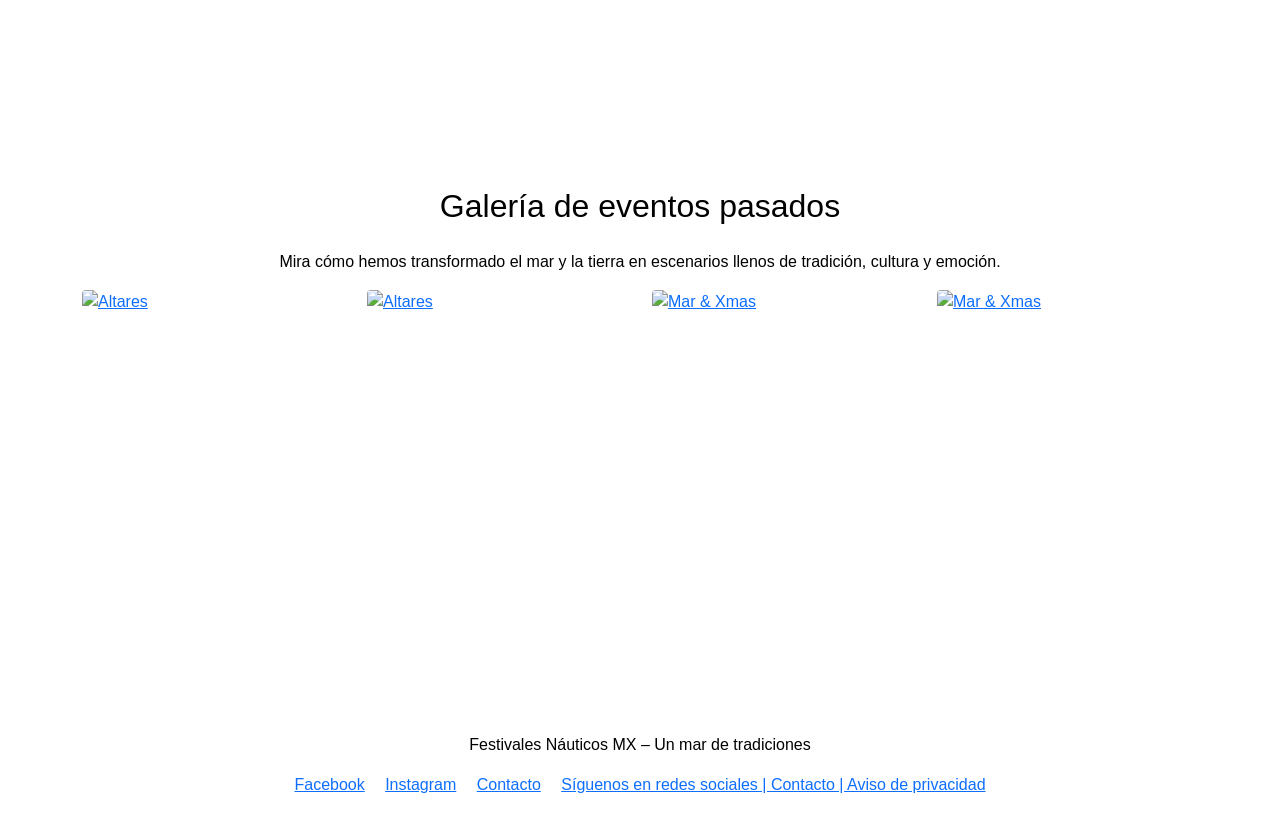
==== commit cfaeb00f: "Add landing page with i18n and contact form" ====
--- a/index.html
+++ b/index.html
@@ -1,335 +1,285 @@
 <!DOCTYPE html>
 <html lang="es">
 <head>
-    <meta charset="UTF-8">
-    <meta http-equiv="X-UA-Compatible" content="IE=edge">
-    <meta name="viewport" content="width=device-width, initial-scale=1.0">
-    <title data-i18n="meta.title">Festivales Náuticos MX</title>
-    <meta name="description" content="Festivales Náuticos Mx, una organización con sede en Los Cabos, México, que organiza diversos eventos náuticos como el Desfile Náutico de Muertos y el Festival Náutico Navideño &quot;Mar y Christmas&quot;.">
-    <link rel="canonical" href="https://festivalesnauticos.com/">
-    <meta property="og:title" content="Festivales Náuticos MX">
-    <meta property="og:description" content="Festivales Náuticos Mx, una organización con sede en Los Cabos, México, que organiza diversos eventos náuticos como el Desfile Náutico de Muertos y el Festival Náutico Navideño &quot;Mar y Christmas&quot;.">
-    <meta property="og:url" content="https://festivalesnauticos.com/">
-    <meta property="og:image" content="images/banner-1.jpg">
-    <meta name="twitter:card" content="summary_large_image">
-    <meta name="twitter:title" content="Festivales Náuticos MX">
-    <meta name="twitter:description" content="Festivales Náuticos Mx, una organización con sede en Los Cabos, México, que organiza diversos eventos náuticos como el Desfile Náutico de Muertos y el Festival Náutico Navideño &quot;Mar y Christmas&quot;.">
-    <meta name="twitter:image" content="images/banner-1.jpg">
-
-    <!-- Bootstrap & libraries -->
-    <link href="https://cdn.jsdelivr.net/npm/bootstrap@5.3.3/dist/css/bootstrap.min.css" rel="stylesheet">
-    <link rel="stylesheet" href="https://cdnjs.cloudflare.com/ajax/libs/OwlCarousel2/2.3.4/assets/owl.carousel.min.css" integrity="sha512-utbXrsoxYqFa9V1Vn0kGugHgdGXN53BJ38qJNmPR9U1FVLtZL1YI7DiIo9N6obrN1NsZM3Rp3crIan2yKcP5MA==" crossorigin="anonymous" referrerpolicy="no-referrer" />
-    <link rel="stylesheet" href="https://cdnjs.cloudflare.com/ajax/libs/OwlCarousel2/2.3.4/assets/owl.theme.default.min.css" integrity="sha512-9CW1GI1Ch3susZ45ZdqSXG3HeidqjMNFc13JUO2c+hJ1ytY1/6VXOvNh+lX6YsJhBKt3vnDnNQ7Kqq1zWm+vVg==" crossorigin="anonymous" referrerpolicy="no-referrer" />
-    <link rel="stylesheet" href="https://cdnjs.cloudflare.com/ajax/libs/fancybox/3.5.7/jquery.fancybox.min.css" integrity="sha512-j7Lxn6C6y7x8WcN6i/K3PaY5E9O+V1YxDCEV4VpWw2X2gYdEx+kt1/3uzMdGII4XESyqCCpt5pTF+j0aE2svig==" crossorigin="anonymous" referrerpolicy="no-referrer" />
-    <link rel="stylesheet" href="https://cdnjs.cloudflare.com/ajax/libs/jqueryui/1.13.2/themes/base/jquery-ui.min.css" integrity="sha512-ELV+xyP6KU3QxU0DZV0PXkVLXCL22JxZL8rI7s6RW/UjIYVnN6SVkXlBxhl0P5d6jKnRXKuCB3s8qmk7+K8J0A==" crossorigin="anonymous" referrerpolicy="no-referrer" />
-    <link rel="stylesheet" href="https://cdnjs.cloudflare.com/ajax/libs/font-awesome/6.5.1/css/all.min.css" integrity="sha512-1ycn6IcaQQ40/MKBW2W4dB+9Q4GKb0t3TO1JdT1p5jaBkAuCEr0aKBslrHong1Pe1Jz4x3GmZQ5xYu5jY3iNyw==" crossorigin="anonymous" referrerpolicy="no-referrer" />
-
-    <link rel="stylesheet" href="css/styles.css">
-
-    <!-- JSON-LD Organization and Events -->
-    <script type="application/ld+json">
-    {
-      "@context": "https://schema.org",
-      "@type": "Organization",
-      "name": "Festivales Náuticos MX",
-      "url": "https://festivalesnauticos.com/",
-      "logo": "images/logo.svg",
-      "sameAs": [
-        "https://www.facebook.com/festivalesnauticosmx/?locale=es_LA",
-        "https://www.instagram.com/festivalesnauticosmx/"
-      ],
-      "event": [
-        {
-          "@type": "Event",
-          "name": "Altares en el Mar 2025",
-          "startDate": "2025-11-01",
-          "endDate": "2025-11-04",
-          "eventAttendanceMode": "https://schema.org/OfflineEventAttendanceMode",
-          "eventStatus": "https://schema.org/EventScheduled",
-          "location": {
-            "@type": "Place",
-            "name": "Cabo San Lucas, B.C.S.",
-            "address": "Cabo San Lucas, México"
-          }
-        },
-        {
-          "@type": "Event",
-          "name": "Mar & Xmas 2025",
-          "startDate": "2025-12-13",
-          "eventAttendanceMode": "https://schema.org/OfflineEventAttendanceMode",
-          "eventStatus": "https://schema.org/EventScheduled",
-          "location": {
-            "@type": "Place",
-            "name": "Cabo San Lucas, B.C.S.",
-            "address": "Cabo San Lucas, México"
-          }
-        }
-      ]
-    }
-    </script>
+  <meta charset="utf-8">
+  <meta name="viewport" content="width=device-width, initial-scale=1">
+  <title data-i18n="meta.title">Festivales Náuticos MX</title>
+  <meta name="description" content="Festivales Náuticos Mx, una organización...">
+  <link rel="canonical" href="https://festivalesnauticos.com/">
+  <meta property="og:title" content="Festivales Náuticos MX">
+  <meta property="og:description" content="Festivales Náuticos Mx, una organización...">
+  <meta property="og:url" content="https://festivalesnauticos.com/">
+  <meta property="og:image" content="images/banner-1.jpg">
+  <meta name="twitter:card" content="summary_large_image">
+  <meta name="twitter:title" content="Festivales Náuticos MX">
+  <meta name="twitter:description" content="Festivales Náuticos Mx, una organización...">
+  <!-- JSON-LD Organization & Events -->
+  <script type="application/ld+json">
+  {
+    "@context": "https://schema.org",
+    "@type": "Organization",
+    "name": "Festivales Náuticos MX",
+    "url": "https://festivalesnauticos.com/",
+    "logo": "https://festivalesnauticos.com/images/logo.svg",
+    "event": [{
+      "@type": "Event",
+      "name": "Altares en el Mar 2025",
+      "startDate": "2025-11-01",
+      "endDate": "2025-11-04",
+      "eventAttendanceMode": "https://schema.org/MixedEventAttendanceMode",
+      "eventStatus": "https://schema.org/EventScheduled",
+      "location": {
+        "@type": "Place",
+        "name": "Cabo San Lucas, B.C.S.",
+        "address": "Cabo San Lucas, B.C.S., Mexico"
+      }
+    },{
+      "@type": "Event",
+      "name": "Mar & Xmas 2025",
+      "startDate": "2025-12-13",
+      "eventAttendanceMode": "https://schema.org/MixedEventAttendanceMode",
+      "eventStatus": "https://schema.org/EventScheduled",
+      "location": {
+        "@type": "Place",
+        "name": "Cabo San Lucas, B.C.S.",
+        "address": "Cabo San Lucas, B.C.S., Mexico"
+      }
+    }]
+  }
+  </script>
+  <!-- CSS -->
+  <link href="https://cdn.jsdelivr.net/npm/bootstrap@5.3.3/dist/css/bootstrap.min.css" rel="stylesheet" integrity="sha384-ENjdO4Dr2bkBIFxQpeoY9F0pNQ5hS9E5O0n3z9N9+Y/xkz" crossorigin="anonymous">
+  <link rel="stylesheet" href="https://cdnjs.cloudflare.com/ajax/libs/OwlCarousel2/2.3.4/assets/owl.carousel.min.css" integrity="sha512-utbXDPZ7M9DUMwoF8Vg1Y/6V2vNh+lX6YsJhBKt3vnDnN/SUXOc6Bx/OVCkXbkqNpN/mBlC9ZwTe74MkRUOH1Q==" crossorigin="anonymous" referrerpolicy="no-referrer"/>
+  <link rel="stylesheet" href="https://cdnjs.cloudflare.com/ajax/libs/fancybox/3.5.7/jquery.fancybox.min.css" integrity="sha512-j7L5gdDoS8wP/d9vywgq6Z9erjRzCQXDpUe1koXSPo6e7iT730cdpShUMpOWcZH/5LiCFYl8Fs9kaI0s+T8J7A==" crossorigin="anonymous" referrerpolicy="no-referrer"/>
+  <link rel="stylesheet" href="css/styles.css">
 </head>
 <body>
-    <div id="loader" class="loader-overlay">
-        <img src="images/loader.gif" alt="Cargando">
-    </div>
-
-    <nav class="navbar navbar-expand-lg bg-white sticky-top" aria-label="Main navigation">
-        <div class="container-fluid">
-            <a class="navbar-brand" href="#"><img src="images/logo.svg" alt="Festivales Náuticos" height="40"></a>
-            <button class="navbar-toggler" type="button" data-bs-toggle="offcanvas" data-bs-target="#offcanvasNav" aria-controls="offcanvasNav" aria-label="Toggle navigation">
-                <span class="navbar-toggler-icon"></span>
-            </button>
-
-            <div class="collapse navbar-collapse" id="navbarSupportedContent">
-                <ul class="navbar-nav ms-auto mb-2 mb-lg-0">
-                    <li class="nav-item"><a class="nav-link" href="#altares" data-i18n="nav.altares"></a></li>
-                    <li class="nav-item"><a class="nav-link" href="#tourism" data-i18n="nav.tourism"></a></li>
-                    <li class="nav-item"><a class="nav-link" href="#sponsorship" data-i18n="nav.sponsorship"></a></li>
-                    <li class="nav-item"><a class="nav-link" href="#events" data-i18n="nav.events"></a></li>
-                    <li class="nav-item"><a class="nav-link" href="#gallery" data-i18n="nav.gallery"></a></li>
-                    <li class="nav-item"><a class="nav-link" href="#sponsorship" data-i18n="nav.contact"></a></li>
-                </ul>
-                <select id="langDesktop" class="form-select form-select-sm ms-3" aria-label="Language selector">
-                    <option value="es">ES</option>
-                    <option value="en">EN</option>
-                </select>
-            </div>
-        </div>
-    </nav>
-
-    <div class="offcanvas offcanvas-end" tabindex="-1" id="offcanvasNav" aria-labelledby="offcanvasNavLabel">
-        <div class="offcanvas-header">
-            <h5 class="offcanvas-title" id="offcanvasNavLabel">Menu</h5>
-            <button type="button" class="btn-close" data-bs-dismiss="offcanvas" aria-label="Close"></button>
-        </div>
-        <div class="offcanvas-body">
-            <ul class="navbar-nav justify-content-end flex-grow-1 pe-3">
-                <li class="nav-item"><a class="nav-link" href="#altares" data-i18n="nav.altares"></a></li>
-                <li class="nav-item"><a class="nav-link" href="#tourism" data-i18n="nav.tourism"></a></li>
-                <li class="nav-item"><a class="nav-link" href="#sponsorship" data-i18n="nav.sponsorship"></a></li>
-                <li class="nav-item"><a class="nav-link" href="#events" data-i18n="nav.events"></a></li>
-                <li class="nav-item"><a class="nav-link" href="#gallery" data-i18n="nav.gallery"></a></li>
-                <li class="nav-item"><a class="nav-link" href="#sponsorship" data-i18n="nav.contact"></a></li>
-            </ul>
-            <div class="mt-3">
-                <select id="lang" class="form-select form-select-sm" aria-label="Language selector mobile">
-                    <option value="es">ES</option>
-                    <option value="en">EN</option>
-                </select>
-            </div>
-        </div>
-    </div>
-
-    <!-- Banner principal -->
-    <div id="mainCarousel" class="carousel slide" data-bs-ride="carousel" aria-label="Hero carousel">
-        <div class="carousel-indicators">
-            <button type="button" data-bs-target="#mainCarousel" data-bs-slide-to="0" class="active" aria-current="true" aria-label="Slide 1"></button>
-            <button type="button" data-bs-target="#mainCarousel" data-bs-slide-to="1" aria-label="Slide 2"></button>
-            <button type="button" data-bs-target="#mainCarousel" data-bs-slide-to="2" aria-label="Slide 3"></button>
-        </div>
-        <div class="carousel-inner">
-            <div class="carousel-item active">
-                <video class="d-block w-100" autoplay muted loop playsinline>
-                    <source src="images/banner-video.mp4" type="video/mp4">
-                </video>
-                <div class="carousel-caption d-md-block">
-                    <h2 data-i18n="banner.headline"></h2>
-                    <a href="#sponsorship" class="btn btn-cta" data-i18n="nav.contact"></a>
-                </div>
-            </div>
-            <div class="carousel-item">
-                <img src="images/banner-1.jpg" class="d-block w-100" alt="Banner 1" loading="lazy" decoding="async">
-                <div class="carousel-caption d-md-block">
-                    <h2 data-i18n="banner.headline"></h2>
-                    <a href="#sponsorship" class="btn btn-cta" data-i18n="nav.contact"></a>
-                </div>
-            </div>
-            <div class="carousel-item">
-                <img src="images/banner-2.jpg" class="d-block w-100" alt="Banner 2" loading="lazy" decoding="async">
-                <div class="carousel-caption d-md-block">
-                    <h2 data-i18n="banner.headline"></h2>
-                    <a href="#sponsorship" class="btn btn-cta" data-i18n="nav.contact"></a>
-                </div>
-            </div>
-        </div>
-        <button class="carousel-control-prev" type="button" data-bs-target="#mainCarousel" data-bs-slide="prev">
-            <span class="carousel-control-prev-icon" aria-hidden="true"></span>
-            <span class="visually-hidden">Previous</span>
-        </button>
-        <button class="carousel-control-next" type="button" data-bs-target="#mainCarousel" data-bs-slide="next">
-            <span class="carousel-control-next-icon" aria-hidden="true"></span>
-            <span class="visually-hidden">Next</span>
-        </button>
-    </div>
-
-    <main>
-        <!-- Información general -->
-        <section id="about" class="section d-flex align-items-center">
-            <div class="container">
-                <div class="row align-items-center">
-                    <div class="col-md-6 mb-3 mb-md-0">
-                        <p data-i18n="about.paragraph"></p>
-                    </div>
-                    <div class="col-md-6">
-                        <img src="images/about-placeholder.jpg" class="img-fluid" alt="Sobre los festivales" loading="lazy" decoding="async">
-                    </div>
-                </div>
-            </div>
-        </section>
-
-        <!-- Eventos -->
-        <section id="events" class="section">
-            <div class="container">
-                <!-- Altares en el Mar -->
-                <div id="altares" class="mb-5">
-                    <h3 class="mb-3" data-i18n="events.altares.title"></h3>
-                    <div id="altares-carousel" class="owl-carousel owl-theme">
-                        <div class="item">
-                            <div class="row split-50-50 align-items-center">
-                                <div class="col-md-6">
-                                    <img src="images/altares-1.jpg" alt="Altares 1" class="img-fluid" loading="lazy" decoding="async">
-                                </div>
-                                <div class="col-md-6">
-                                    <p data-i18n="events.altares.info"></p>
-                                    <p class="event-date" data-i18n="events.altares.dates"></p>
-                                    <a href="images/altares2024-1.jpg" data-fancybox="altares2024" class="btn btn-cta mt-2" data-i18n="events.altares.cta"></a>
-                                    <a href="images/altares2024-2.jpg" data-fancybox="altares2024"></a>
-                                    <a href="images/altares2024-3.jpg" data-fancybox="altares2024"></a>
-                                </div>
-                            </div>
-                        </div>
-                        <div class="item">
-                            <div class="row split-50-50 align-items-center">
-                                <div class="col-md-6">
-                                    <img src="images/altares-2.jpg" alt="Altares 2" class="img-fluid" loading="lazy" decoding="async">
-                                </div>
-                                <div class="col-md-6">
-                                    <p data-i18n="events.altares.info"></p>
-                                    <p class="event-date" data-i18n="events.altares.dates"></p>
-                                    <a href="images/altares2024-4.jpg" data-fancybox="altares2024" class="btn btn-cta mt-2" data-i18n="events.altares.cta"></a>
-                                </div>
-                            </div>
-                        </div>
-                    </div>
-                </div>
-
-                <!-- Mar & Xmas -->
-                <div id="marxmas">
-                    <h3 class="mb-3" data-i18n="events.marxmas.title"></h3>
-                    <div id="marxmas-carousel" class="owl-carousel owl-theme">
-                        <div class="item">
-                            <div class="row split-50-50 align-items-center">
-                                <div class="col-md-6">
-                                    <img src="images/marxmas-1.jpg" alt="Mar y Xmas 1" class="img-fluid" loading="lazy" decoding="async">
-                                </div>
-                                <div class="col-md-6">
-                                    <p data-i18n="events.marxmas.info"></p>
-                                    <p class="event-date" data-i18n="events.marxmas.dates"></p>
-                                    <a href="images/marxmas2024-1.jpg" data-fancybox="marxmas2024" class="btn btn-cta mt-2" data-i18n="events.marxmas.cta"></a>
-                                    <a href="images/marxmas2024-2.jpg" data-fancybox="marxmas2024"></a>
-                                    <a href="images/marxmas2024-3.jpg" data-fancybox="marxmas2024"></a>
-                                </div>
-                            </div>
-                        </div>
-                        <div class="item">
-                            <div class="row split-50-50 align-items-center">
-                                <div class="col-md-6">
-                                    <img src="images/marxmas-2.jpg" alt="Mar y Xmas 2" class="img-fluid" loading="lazy" decoding="async">
-                                </div>
-                                <div class="col-md-6">
-                                    <p data-i18n="events.marxmas.info"></p>
-                                    <p class="event-date" data-i18n="events.marxmas.dates"></p>
-                                    <a href="images/marxmas2024-4.jpg" data-fancybox="marxmas2024" class="btn btn-cta mt-2" data-i18n="events.marxmas.cta"></a>
-                                </div>
-                            </div>
-                        </div>
-                    </div>
-                </div>
-            </div>
-        </section>
-
-        <!-- Turismo -->
-        <section id="tourism" class="section parallax d-flex align-items-center">
-            <div class="container text-center text-white">
-                <h3 class="mb-3" data-i18n="nav.tourism"></h3>
-                <p data-i18n="tourism.text"></p>
-            </div>
-        </section>
-
-        <!-- Patrocinio / Contacto -->
-        <section id="sponsorship" class="section d-flex align-items-center">
-            <div class="container">
-                <h3 class="mb-3" data-i18n="sponsorship.heading"></h3>
-                <p data-i18n="sponsorship.info"></p>
-                <form id="contact-form" class="row g-3" method="POST" action="php/form.php">
-                    <div class="col-md-6">
-                        <input type="text" name="name" class="form-control" required placeholder="Nombre" data-i18n="sponsorship.form.name">
-                    </div>
-                    <div class="col-md-6">
-                        <input type="email" name="email" class="form-control" required placeholder="Correo" data-i18n="sponsorship.form.email">
-                    </div>
-                    <div class="col-md-6">
-                        <input type="tel" name="phone" class="form-control" required placeholder="Teléfono" data-i18n="sponsorship.form.phone">
-                    </div>
-                    <div class="col-md-6">
-                        <textarea name="message" class="form-control" rows="3" required placeholder="Mensaje" data-i18n="sponsorship.form.message"></textarea>
-                    </div>
-                    <div class="col-12 form-check">
-                        <input class="form-check-input" type="checkbox" value="1" id="consent" name="consent" required>
-                        <label class="form-check-label" for="consent" data-i18n="sponsorship.form.consent"></label>
-                    </div>
-                    <div class="col-12">
-                        <div class="g-recaptcha" data-sitekey="6LdcOq8rAAAAAK5aeJjGiKdsOvW_51lY44jI1NmR"></div>
-                    </div>
-                    <div class="col-12">
-                        <button type="submit" class="btn btn-cta" data-i18n="sponsorship.form.submit"></button>
-                    </div>
-                </form>
-            </div>
-        </section>
-
-        <!-- Galería -->
-        <section id="gallery" class="section">
-            <div class="container">
-                <h3 class="mb-3" data-i18n="gallery.heading"></h3>
-                <p data-i18n="gallery.text"></p>
-                <div class="row g-2">
-                    <div class="col-6 col-md-3">
-                        <a href="images/gallery-1.jpg" data-fancybox="general"><img src="images/gallery-1-thumb.jpg" class="img-fluid" alt="Galería 1" loading="lazy" decoding="async"></a>
-                    </div>
-                    <div class="col-6 col-md-3">
-                        <a href="images/gallery-2.jpg" data-fancybox="general"><img src="images/gallery-2-thumb.jpg" class="img-fluid" alt="Galería 2" loading="lazy" decoding="async"></a>
-                    </div>
-                    <div class="col-6 col-md-3">
-                        <a href="images/gallery-3.jpg" data-fancybox="general"><img src="images/gallery-3-thumb.jpg" class="img-fluid" alt="Galería 3" loading="lazy" decoding="async"></a>
-                    </div>
-                    <div class="col-6 col-md-3">
-                        <a href="images/gallery-4.jpg" data-fancybox="general"><img src="images/gallery-4-thumb.jpg" class="img-fluid" alt="Galería 4" loading="lazy" decoding="async"></a>
-                    </div>
-                </div>
-            </div>
-        </section>
-    </main>
-
-    <footer class="bg-dark text-white py-4">
-        <div class="container text-center">
-            <p class="mb-2" data-i18n="footer.slogan"></p>
-            <p>
-                <a href="https://www.facebook.com/festivalesnauticosmx/?locale=es_LA" target="_blank" class="text-white me-2" aria-label="Facebook"><i class="fab fa-facebook"></i></a>
-                <a href="https://www.instagram.com/festivalesnauticosmx/" target="_blank" class="text-white me-2" aria-label="Instagram"><i class="fab fa-instagram"></i></a>
-                <a href="#sponsorship" class="text-white me-2" data-i18n="nav.contact"></a>
-                <a href="aviso.html" class="text-white" data-i18n="footer.privacy">Aviso de privacidad</a>
-            </p>
-        </div>
-    </footer>
-
-    <!-- Scripts -->
-    <script src="https://code.jquery.com/jquery-3.7.1.min.js" integrity="sha256-3fu41g8A8n1EniLF9S65hFEkB0QqJr3GSBsYtbE+5Y=" crossorigin="anonymous"></script>
-    <script src="https://cdnjs.cloudflare.com/ajax/libs/jqueryui/1.13.2/jquery-ui.min.js" integrity="sha512-uto9mlQzrs59VwIL59G7HQwZ0pniS3pSDOMkMt2rtVNmBGG99nmHn7+O3O5RAwOBLRp5MNDoAuCEi0aYawslQw==" crossorigin="anonymous" referrerpolicy="no-referrer"></script>
-    <script src="https://cdn.jsdelivr.net/npm/bootstrap@5.3.3/dist/js/bootstrap.bundle.min.js"></script>
-    <script src="https://cdnjs.cloudflare.com/ajax/libs/OwlCarousel2/2.3.4/owl.carousel.min.js" integrity="sha512-pvQnG1xdZ+Y1Jw06MqoMILzfoalGoVYLRNvKcJsteVEh9UpAJZKkd06P88GJEo3Ejj6LikUeJ8m+I7CkzjFZGQ==" crossorigin="anonymous" referrerpolicy="no-referrer"></script>
-    <script src="https://cdnjs.cloudflare.com/ajax/libs/fancybox/3.5.7/jquery.fancybox.min.js" integrity="sha512-j7Lxn6C6y7x8WcN6i/K3PaY5E9O+V1YxDCEV4VpWw2X2gYdEx+kt1/3uzMdGII4XESyqCCpt5pTF+j0aE2svig==" crossorigin="anonymous" referrerpolicy="no-referrer"></script>
-    <script src="js/script.js" defer></script>
-    <script src="https://www.google.com/recaptcha/api.js" async defer></script>
+<div id="loader" role="alert" aria-live="assertive">
+  <img src="images/loader.gif" alt="Cargando">
+</div>
+<header>
+  <nav class="navbar navbar-expand-lg navbar-light bg-white fixed-top" role="navigation">
+    <div class="container-fluid">
+      <a class="navbar-brand" href="#"><img src="images/logo.svg" alt="Festivales Náuticos MX" height="40"></a>
+      <button class="navbar-toggler" type="button" data-bs-toggle="offcanvas" data-bs-target="#offcanvasNav" aria-controls="offcanvasNav" aria-label="Toggle navigation">
+        <span class="navbar-toggler-icon"></span>
+      </button>
+      <div class="collapse navbar-collapse" id="navbarNav">
+        <ul class="navbar-nav ms-auto align-items-center">
+          <li class="nav-item"><a class="nav-link" href="#altares" data-i18n="nav.altares">Altares en el Mar</a></li>
+          <li class="nav-item"><a class="nav-link" href="#tourism" data-i18n="nav.tourism">Turismo Los Cabos</a></li>
+          <li class="nav-item"><a class="nav-link" href="#sponsorship" data-i18n="nav.sponsorship">Patrocinio</a></li>
+          <li class="nav-item"><a class="nav-link" href="#events" data-i18n="nav.events">Eventos</a></li>
+          <li class="nav-item"><a class="nav-link" href="#gallery" data-i18n="nav.gallery">Galería</a></li>
+          <li class="nav-item"><a class="nav-link" href="#contact" data-i18n="nav.contact">Contacto</a></li>
+          <li class="nav-item ms-3">
+            <select id="langSwitcher" class="form-select form-select-sm" aria-label="language selector">
+              <option value="es">ES</option>
+              <option value="en">EN</option>
+            </select>
+          </li>
+        </ul>
+      </div>
+    </div>
+  </nav>
+  <!-- Offcanvas mobile menu -->
+  <div class="offcanvas offcanvas-start" tabindex="-1" id="offcanvasNav" aria-labelledby="offcanvasNavLabel">
+    <div class="offcanvas-header">
+      <h5 class="offcanvas-title" id="offcanvasNavLabel">Menu</h5>
+      <button type="button" class="btn-close" data-bs-dismiss="offcanvas" aria-label="Close"></button>
+    </div>
+    <div class="offcanvas-body">
+      <ul class="navbar-nav">
+        <li class="nav-item"><a class="nav-link" href="#altares" data-i18n="nav.altares">Altares en el Mar</a></li>
+        <li class="nav-item"><a class="nav-link" href="#tourism" data-i18n="nav.tourism">Turismo Los Cabos</a></li>
+        <li class="nav-item"><a class="nav-link" href="#sponsorship" data-i18n="nav.sponsorship">Patrocinio</a></li>
+        <li class="nav-item"><a class="nav-link" href="#events" data-i18n="nav.events">Eventos</a></li>
+        <li class="nav-item"><a class="nav-link" href="#gallery" data-i18n="nav.gallery">Galería</a></li>
+        <li class="nav-item"><a class="nav-link" href="#contact" data-i18n="nav.contact">Contacto</a></li>
+        <li class="nav-item mt-3">
+          <select id="langSwitcherMobile" class="form-select form-select-sm" aria-label="language selector">
+            <option value="es">ES</option>
+            <option value="en">EN</option>
+          </select>
+        </li>
+      </ul>
+    </div>
+  </div>
+</header>
+<main class="mt-5 pt-3">
+  <!-- Banner -->
+  <section id="banner" class="carousel slide" data-bs-ride="carousel">
+    <div class="carousel-inner">
+      <div class="carousel-item active">
+        <video src="images/banner-video.mp4" class="w-100" autoplay muted loop aria-label="video banner"></video>
+        <div class="carousel-caption d-none d-md-block">
+          <h1 data-i18n="banner.headline">Vive la magia del mar y la tradición mexicana en los Festivales Náuticos MX.</h1>
+        </div>
+      </div>
+      <div class="carousel-item">
+        <img src="images/banner-1.jpg" class="d-block w-100" alt="Banner 1" loading="lazy" decoding="async">
+      </div>
+      <div class="carousel-item">
+        <img src="images/banner-2.jpg" class="d-block w-100" alt="Banner 2" loading="lazy" decoding="async">
+      </div>
+      <div class="carousel-item">
+        <img src="images/banner-3.jpg" class="d-block w-100" alt="Banner 3" loading="lazy" decoding="async">
+      </div>
+    </div>
+    <button class="carousel-control-prev" type="button" data-bs-target="#banner" data-bs-slide="prev">
+      <span class="carousel-control-prev-icon" aria-hidden="true"></span>
+      <span class="visually-hidden">Previous</span>
+    </button>
+    <button class="carousel-control-next" type="button" data-bs-target="#banner" data-bs-slide="next">
+      <span class="carousel-control-next-icon" aria-hidden="true"></span>
+      <span class="visually-hidden">Next</span>
+    </button>
+  </section>
+  <!-- About -->
+  <section id="about" class="section">
+    <div class="container">
+      <div class="row">
+        <div class="col-md-6 text-mobile-pad">
+          <p data-i18n="about.paragraph">Nuestros festivales combinan la majestuosidad del mar...</p>
+        </div>
+        <div class="col-md-6">
+          <img src="images/altares1.jpg" alt="Acerca de" class="img-fluid" loading="lazy" decoding="async">
+        </div>
+      </div>
+    </div>
+  </section>
+  <!-- Events -->
+  <section id="events" class="section">
+    <div class="container">
+      <!-- Altares en el Mar -->
+      <div id="altares" class="mb-5">
+        <div class="owl-carousel event-carousel">
+          <div class="item split-50-50">
+            <div class="col-md-6"><img src="images/altares1.jpg" alt="Altares" class="img-fluid" loading="lazy" decoding="async"></div>
+            <div class="col-md-6 content">
+              <h2 data-i18n="events.altares.title">Altares en el Mar 2025</h2>
+              <p data-i18n="events.altares.info">“Altares en el Mar” es un festival inmersivo...</p>
+              <p data-i18n="events.altares.dates" class="fw-bold">1–4 de noviembre 2025 | Cabo San Lucas, B.C.S.</p>
+              <a href="images/altares2.jpg" data-fancybox="altares2024" class="btn btn-cta" data-i18n="events.altares.cta">Revive los momentos más espectaculares de la edición pasada.</a>
+              <a href="images/altares3.jpg" data-fancybox="altares2024" class="d-none">img2</a>
+            </div>
+          </div>
+          <div class="item split-50-50">
+            <div class="col-md-6"><img src="images/altares3.jpg" alt="Altares" class="img-fluid" loading="lazy" decoding="async"></div>
+            <div class="col-md-6 content">
+              <h2 data-i18n="events.altares.title">Altares en el Mar 2025</h2>
+              <p data-i18n="events.altares.info">“Altares en el Mar” es un festival inmersivo...</p>
+              <p data-i18n="events.altares.dates" class="fw-bold">1–4 de noviembre 2025 | Cabo San Lucas, B.C.S.</p>
+              <a href="images/altares1.jpg" data-fancybox="altares2024" class="btn btn-cta" data-i18n="events.altares.cta">Revive los momentos más espectaculares de la edición pasada.</a>
+            </div>
+          </div>
+        </div>
+      </div>
+      <!-- Mar & Xmas -->
+      <div id="maryxmas">
+        <div class="owl-carousel event-carousel">
+          <div class="item split-50-50">
+            <div class="col-md-6"><img src="images/mary1.jpg" alt="Mar & Xmas" class="img-fluid" loading="lazy" decoding="async"></div>
+            <div class="col-md-6 content">
+              <h2 data-i18n="events.marxmas.title">Mar & Xmas 2025</h2>
+              <p data-i18n="events.marxmas.info">“Mar & Xmas” celebra la temporada navideña...</p>
+              <p data-i18n="events.marxmas.dates" class="fw-bold">13 de diciembre 2025 | Cabo San Lucas, B.C.S.</p>
+              <a href="images/mary2.jpg" data-fancybox="mary2024" class="btn btn-cta" data-i18n="events.marxmas.cta">Descubre cómo vivimos la Navidad en el mar.</a>
+              <a href="images/mary3.jpg" data-fancybox="mary2024" class="d-none">img2</a>
+            </div>
+          </div>
+          <div class="item split-50-50">
+            <div class="col-md-6"><img src="images/mary3.jpg" alt="Mar & Xmas" class="img-fluid" loading="lazy" decoding="async"></div>
+            <div class="col-md-6 content">
+              <h2 data-i18n="events.marxmas.title">Mar & Xmas 2025</h2>
+              <p data-i18n="events.marxmas.info">“Mar & Xmas” celebra la temporada navideña...</p>
+              <p data-i18n="events.marxmas.dates" class="fw-bold">13 de diciembre 2025 | Cabo San Lucas, B.C.S.</p>
+              <a href="images/mary1.jpg" data-fancybox="mary2024" class="btn btn-cta" data-i18n="events.marxmas.cta">Descubre cómo vivimos la Navidad en el mar.</a>
+            </div>
+          </div>
+        </div>
+      </div>
+    </div>
+  </section>
+  <!-- Tourism -->
+  <section id="tourism" class="section">
+    <div class="container text-center text-mobile-pad">
+      <p data-i18n="tourism.text">Los Cabos es un destino incomparable...</p>
+    </div>
+  </section>
+  <!-- Sponsorship + Contact -->
+  <section id="sponsorship" class="section">
+    <div class="container">
+      <div class="row">
+        <div class="col-lg-6 text-mobile-pad">
+          <h2 data-i18n="sponsorship.heading">Participa como patrocinador</h2>
+          <p data-i18n="sponsorship.info">Sé parte de un festival que conecta marcas...</p>
+        </div>
+        <div class="col-lg-6">
+          <form id="contactForm" class="row g-3">
+            <div class="col-md-6">
+              <label for="name" class="form-label" data-i18n="sponsorship.form.name">Nombre</label>
+              <input type="text" class="form-control" id="name" name="name" required aria-required="true" pattern="[A-Za-zÁÉÍÓÚáéíóúñÑ\s]+">
+            </div>
+            <div class="col-md-6">
+              <label for="email" class="form-label" data-i18n="sponsorship.form.email">Correo electrónico</label>
+              <input type="email" class="form-control" id="email" name="email" required aria-required="true">
+            </div>
+            <div class="col-md-6">
+              <label for="phone" class="form-label" data-i18n="sponsorship.form.phone">Teléfono</label>
+              <input type="tel" class="form-control" id="phone" name="phone" pattern="[0-9\-\+\s]{7,15}">
+            </div>
+            <div class="col-12">
+              <label for="message" class="form-label" data-i18n="sponsorship.form.message">Mensaje</label>
+              <textarea id="message" class="form-control" name="message" rows="4" required aria-required="true"></textarea>
+            </div>
+            <div class="col-12 form-check">
+              <input class="form-check-input" type="checkbox" id="consent" name="consent" required aria-required="true">
+              <label class="form-check-label" for="consent" data-i18n="sponsorship.form.consent">Acepto el aviso de privacidad</label>
+            </div>
+            <div class="col-12">
+              <div class="g-recaptcha" data-sitekey="6LdcOq8rAAAAAK5aeJjGiKdsOvW_51lY44jI1NmR"></div>
+            </div>
+            <div class="col-12">
+              <button type="submit" class="btn btn-cta" data-i18n="sponsorship.form.submit">Enviar</button>
+            </div>
+            <div class="col-12">
+              <div id="formAlert" role="alert"></div>
+            </div>
+          </form>
+        </div>
+      </div>
+    </div>
+  </section>
+  <!-- Gallery -->
+  <section id="gallery" class="section">
+    <div class="container">
+      <h2 class="text-center mb-4" data-i18n="gallery.heading">Galería de eventos pasados</h2>
+      <p class="text-center text-mobile-pad" data-i18n="gallery.text">Mira cómo hemos transformado el mar...</p>
+      <div class="row gallery-grid">
+        <div class="col-6 col-md-3 mb-3"><a href="images/altares1.jpg" data-fancybox="gallery" data-caption="Altares"><img src="images/altares1.jpg" alt="Altares" class="img-fluid" loading="lazy" decoding="async"></a></div>
+        <div class="col-6 col-md-3 mb-3"><a href="images/altares2.jpg" data-fancybox="gallery" data-caption="Altares"><img src="images/altares2.jpg" alt="Altares" class="img-fluid" loading="lazy" decoding="async"></a></div>
+        <div class="col-6 col-md-3 mb-3"><a href="images/mary1.jpg" data-fancybox="gallery" data-caption="Mar & Xmas"><img src="images/mary1.jpg" alt="Mar & Xmas" class="img-fluid" loading="lazy" decoding="async"></a></div>
+        <div class="col-6 col-md-3 mb-3"><a href="images/mary2.jpg" data-fancybox="gallery" data-caption="Mar & Xmas"><img src="images/mary2.jpg" alt="Mar & Xmas" class="img-fluid" loading="lazy" decoding="async"></a></div>
+      </div>
+    </div>
+  </section>
+</main>
+<footer class="text-center py-4">
+  <p data-i18n="footer.slogan">Festivales Náuticos MX – Un mar de tradiciones</p>
+  <p>
+    <a href="https://www.facebook.com/festivalesnauticosmx/?locale=es_LA" class="me-3" aria-label="Facebook">Facebook</a>
+    <a href="https://www.instagram.com/festivalesnauticosmx/" class="me-3" aria-label="Instagram">Instagram</a>
+    <a href="#contact" data-i18n="nav.contact" class="me-3">Contacto</a>
+    <a href="aviso.html" data-i18n="footer.links">Aviso de privacidad</a>
+  </p>
+</footer>
+<!-- Scripts -->
+<script src="https://code.jquery.com/jquery-3.7.1.min.js" integrity="sha256-3gJwYpjl8K3saVZUfycWUXAQHcYuVQv8y+7CXUrek8o=" crossorigin="anonymous" defer></script>
+<script src="https://cdn.jsdelivr.net/npm/bootstrap@5.3.3/dist/js/bootstrap.bundle.min.js" integrity="sha384-q2YQgQki71RjqVQ1BM8DT6vKrrO5gYv7FpC18m0DutLCRa9Q6gttxyPjdvV1zyaK" crossorigin="anonymous" defer></script>
+<script src="https://cdnjs.cloudflare.com/ajax/libs/OwlCarousel2/2.3.4/owl.carousel.min.js" integrity="sha512-JSsmghfZxAi8uKXu95syEHCqB6f+GO6zkRgZNpmj12E7YQDdyCjTiMQuuLHfoalGexiLRNvKcJsteU0U8qsKfg==" crossorigin="anonymous" referrerpolicy="no-referrer" defer></script>
+<script src="https://cdnjs.cloudflare.com/ajax/libs/fancybox/3.5.7/jquery.fancybox.min.js" integrity="sha512-TqSg3KPPfQtbDNRsTA70vsK1tnE+bBZ5qTqL0+8nyCLlcsoFVJHhtq/Y5cHIzoHmr18bODsPwhjNzkl3+7X0qA==" crossorigin="anonymous" referrerpolicy="no-referrer" defer></script>
+<script src="https://www.google.com/recaptcha/api.js" async defer></script>
+<script src="js/script.js" defer></script>
 </body>
 </html>
--- a/css/styles.css
+++ b/css/styles.css
@@ -1,89 +1,97 @@
-/* Fonts */
-@font-face {
-    font-family: 'WorkSans';
-    src: url('../fonts/WorkSans-ExtraLightItalic.ttf') format('truetype');
-    font-weight: 300;
-    font-style: italic;
-}
-@font-face {
-    font-family: 'Motteka';
-    src: url('../fonts/Motteka.ttf') format('truetype');
-}
-@font-face {
-    font-family: 'MyriadPro';
-    src: url('../fonts/MyriadPro-Regular.ttf') format('truetype');
-}
-@font-face {
-    font-family: 'RobotoSlab';
-    src: url('../fonts/RobotoSlab-VariableFont_wght.ttf') format('truetype');
+/* Variables */
+:root {
+  --color-primary: #1F2B7B;
+  --color-secondary: #F37121;
+  --color-tertiary: #e0e4e4;
+  --color-white: #ffffff;
+  --color-black: #000000;
 }
 
-:root {
-    --color-primary: #1F2B7B;
-    --color-secondary: #F37121;
-    --color-tertiary: #e0e4e4;
-    --color-white: #FFFFFF;
-    --color-black: #000000;
-    --spacing: 2rem;
+@font-face {
+  font-family: 'WorkSans';
+  src: url('../fonts/WorkSans-ExtraLightItalic.ttf') format('truetype');
+  font-weight: 300;
+  font-style: italic;
 }
 
 body {
-    overflow-x: hidden;
-    font-family: 'WorkSans', Arial, sans-serif;
+  font-family: 'WorkSans', sans-serif;
+  overflow-x: hidden; /* prevent horizontal scroll */
+  color: var(--color-black);
 }
 
 .section {
-    min-height: 100vh;
-    padding: 4rem 2rem;
-    display: flex;
-    align-items: center;
+  min-height: 100vh;
+  padding: 4rem 0;
+  display: flex;
+  align-items: center;
 }
 
+.text-mobile-pad {
+  padding: 0 2rem;
+}
+
+@media (min-width:768px) {
+  .text-mobile-pad { padding: 0; }
+}
+
+#banner .carousel-item {
+  height: 100vh;
+}
+#banner .carousel-item img,
+#banner .carousel-item video {
+  width: 100%;
+  height: 100%;
+  object-fit: cover;
+}
+
+.split-50-50 {
+  display: flex;
+  flex-wrap: wrap;
+}
+.split-50-50 .content {
+  display: flex;
+  flex-direction: column;
+  justify-content: center;
+  padding: 2rem;
+}
 .btn-cta {
-    background-color: var(--color-secondary);
-    color: var(--color-white);
-    border: none;
-    padding: 0.5rem 1rem;
-    text-decoration: none;
+  background: var(--color-secondary);
+  color: var(--color-white);
+  text-decoration: none;
+  padding: 0.75rem 1.5rem;
+  border-radius: 0.25rem;
 }
 .btn-cta:hover,
 .btn-cta:focus {
-    background-color: var(--color-primary);
-    color: var(--color-white);
+  background: var(--color-primary);
+  color: var(--color-white);
 }
 
-.loader-overlay {
-    position: fixed;
-    top: 0;
-    left: 0;
-    width: 100%;
-    height: 100%;
-    background: var(--color-white);
-    display: flex;
-    align-items: center;
-    justify-content: center;
-    z-index: 2000;
+#tourism {
+  background-image: url('../images/banner-2.jpg');
+  background-size: cover;
+  background-attachment: fixed;
+  color: var(--color-white);
+  text-align: center;
 }
 
-.parallax {
-    background-image: url('../images/tourism-bg.jpg');
-    background-attachment: fixed;
-    background-size: cover;
-    background-position: center;
+.gallery-grid img {
+  width: 100%;
+  height: auto;
+  border-radius: 0.25rem;
 }
 
-@media (min-width: 768px) {
-    .section {
-        padding: 4rem;
-    }
+#loader {
+  position: fixed;
+  top: 0;
+  left: 0;
+  width: 100%;
+  height: 100%;
+  background: var(--color-white);
+  display: flex;
+  justify-content: center;
+  align-items: center;
+  z-index: 2000;
 }
-
-.owl-carousel .item img {
-    width: 100%;
-    height: auto;
-}
-
-footer a {
-    text-decoration: none;
-}
-
+.hidden { display: none !important; }
